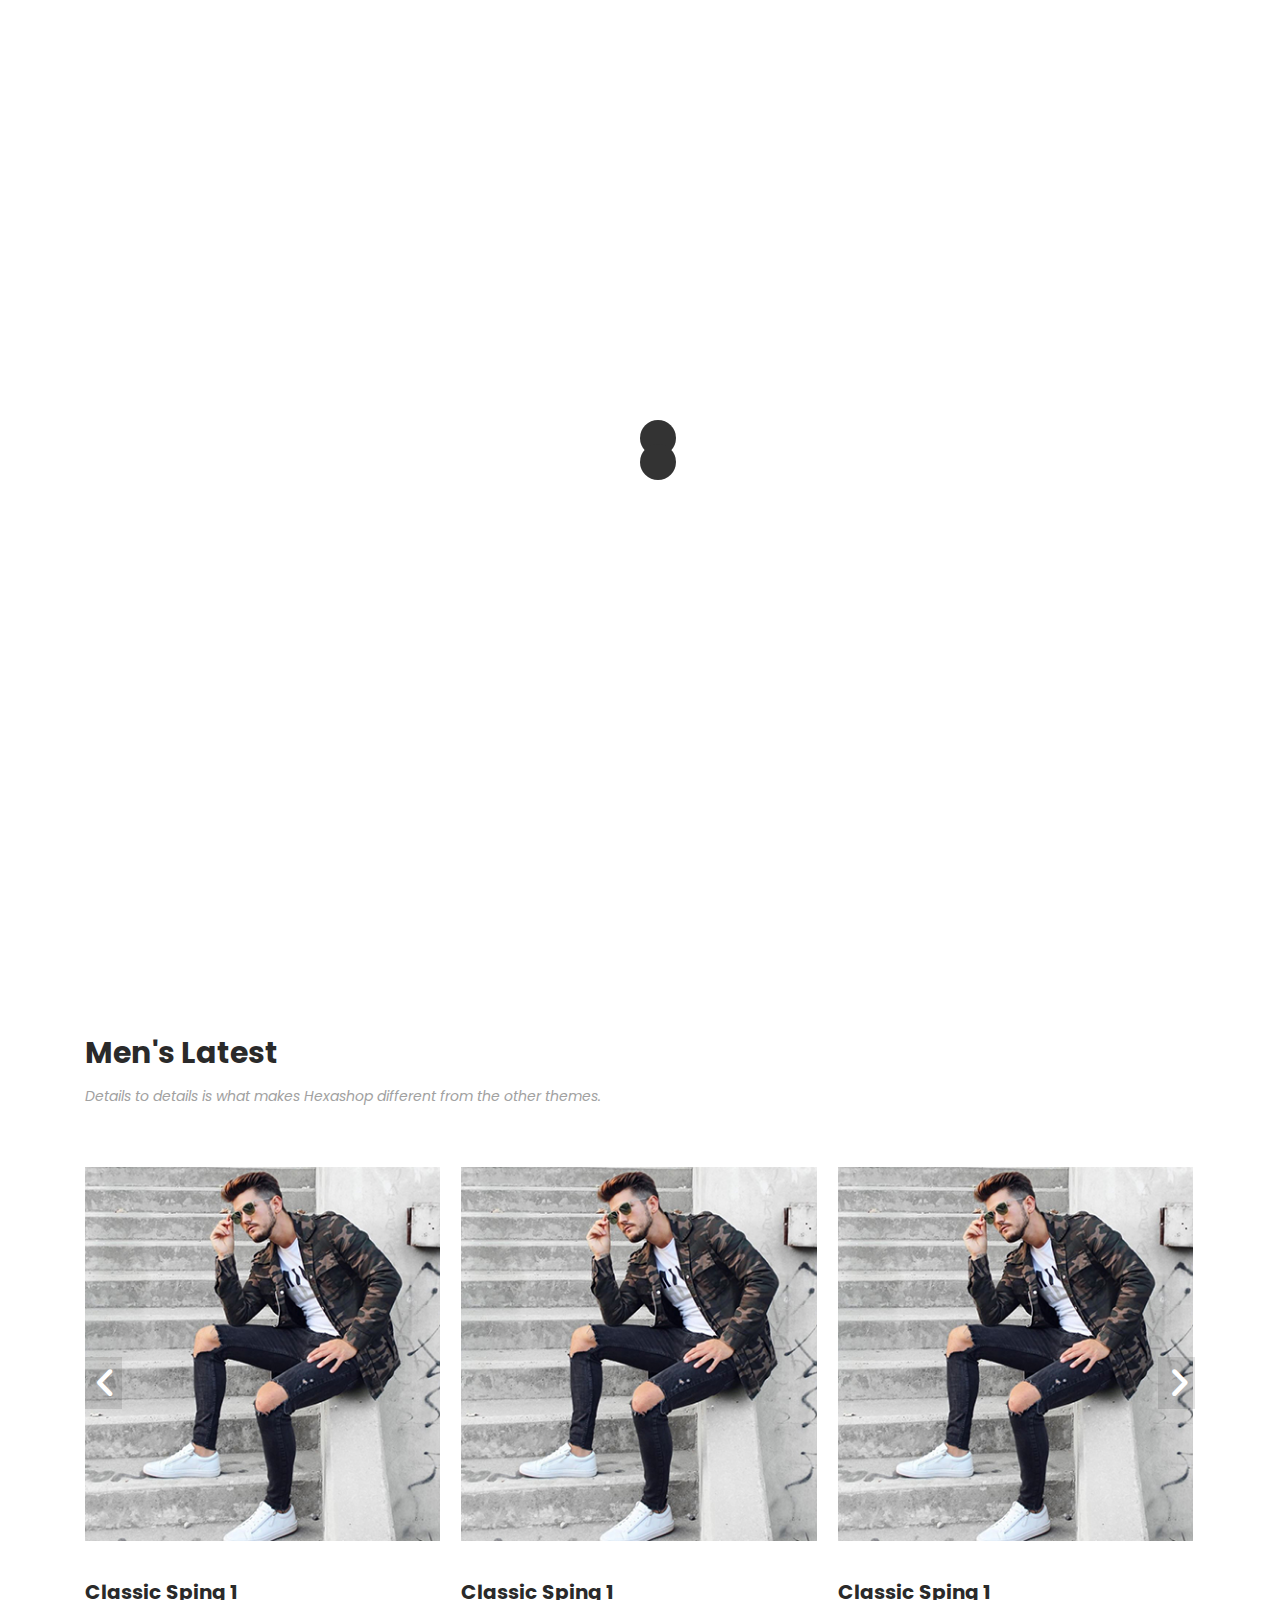
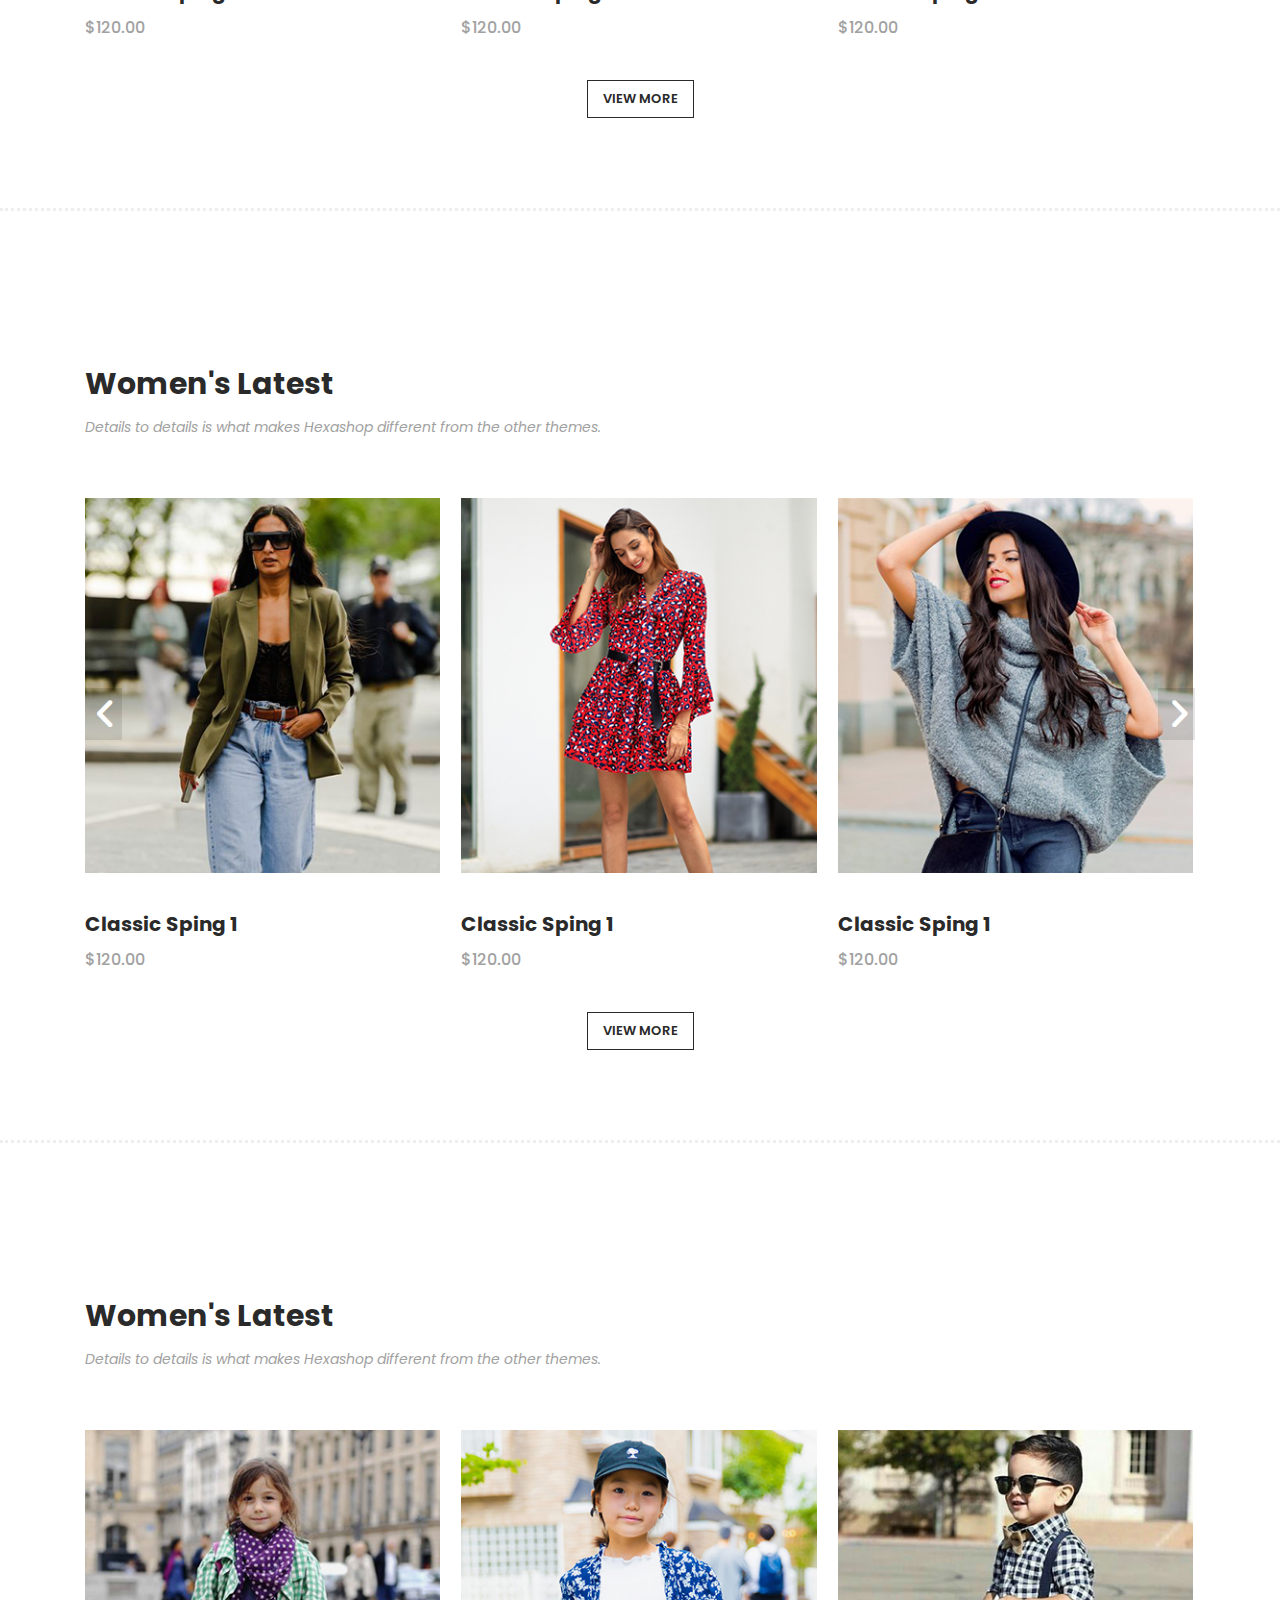
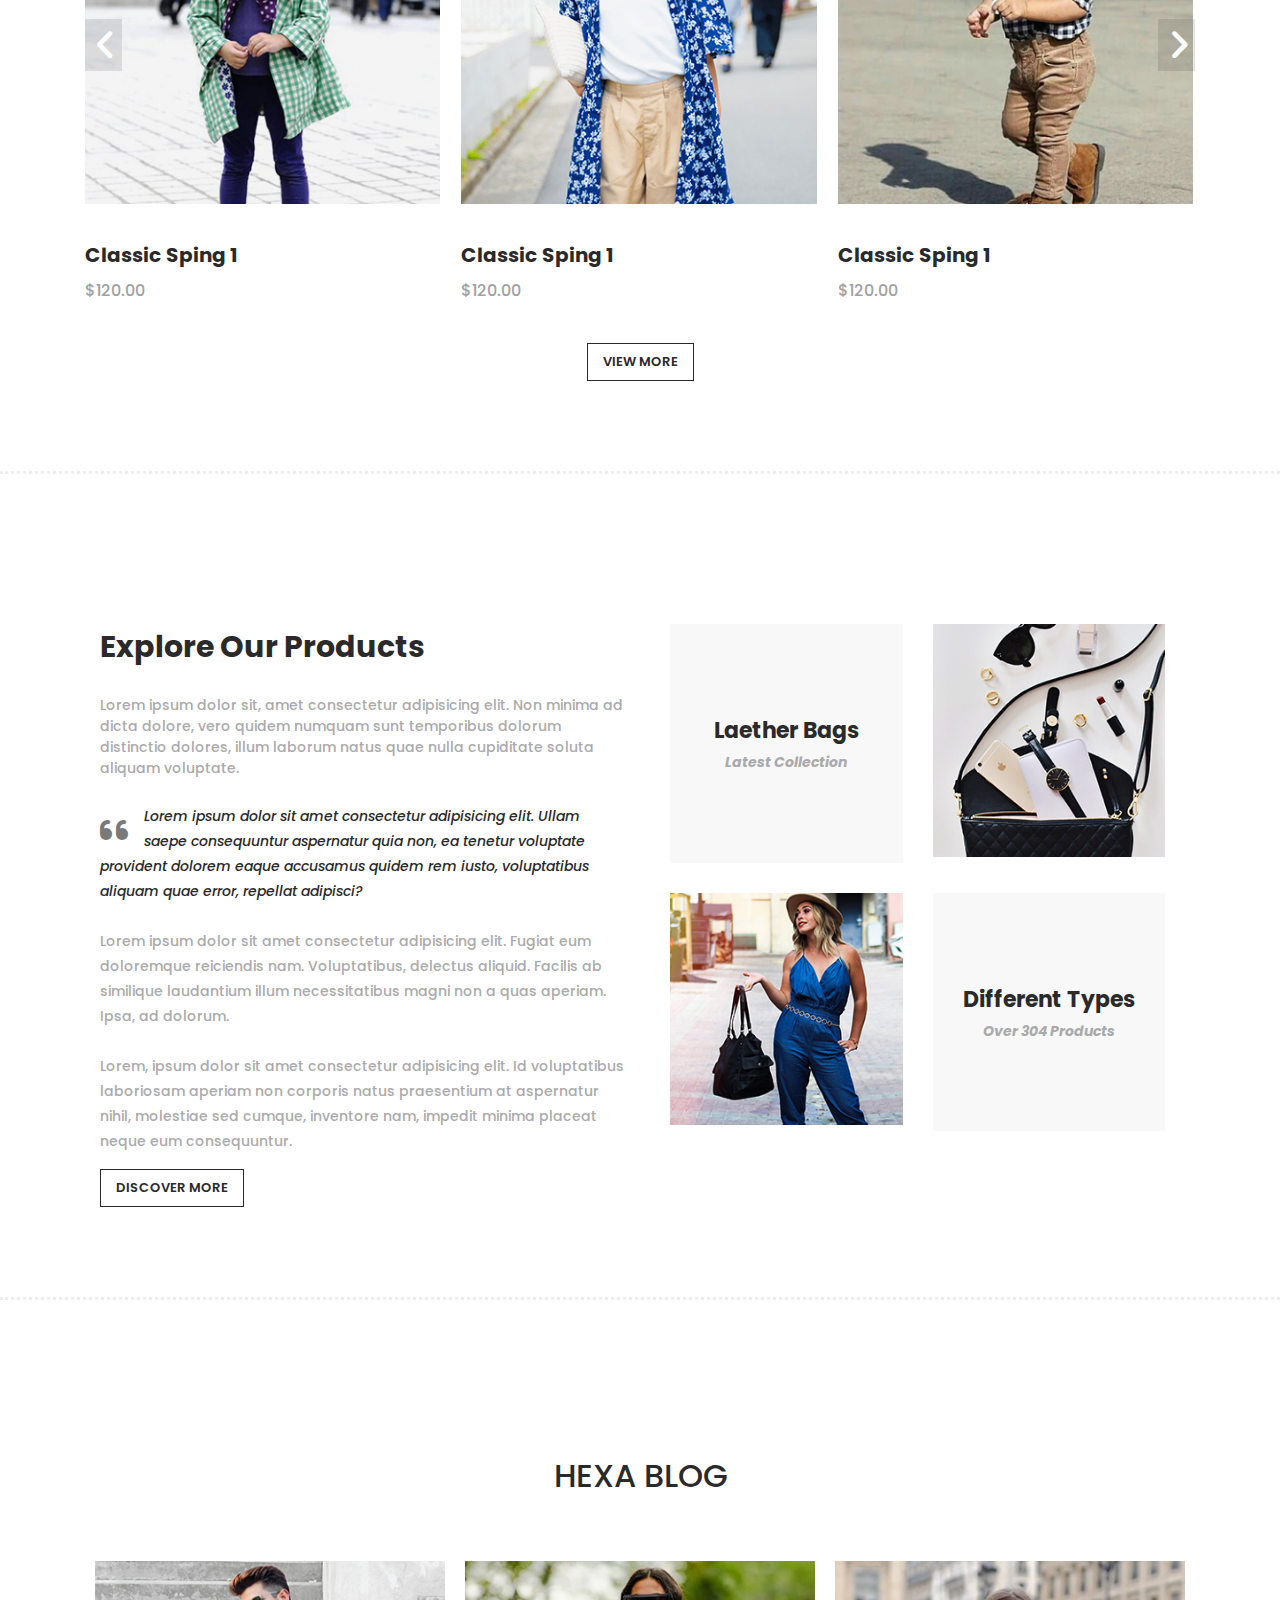
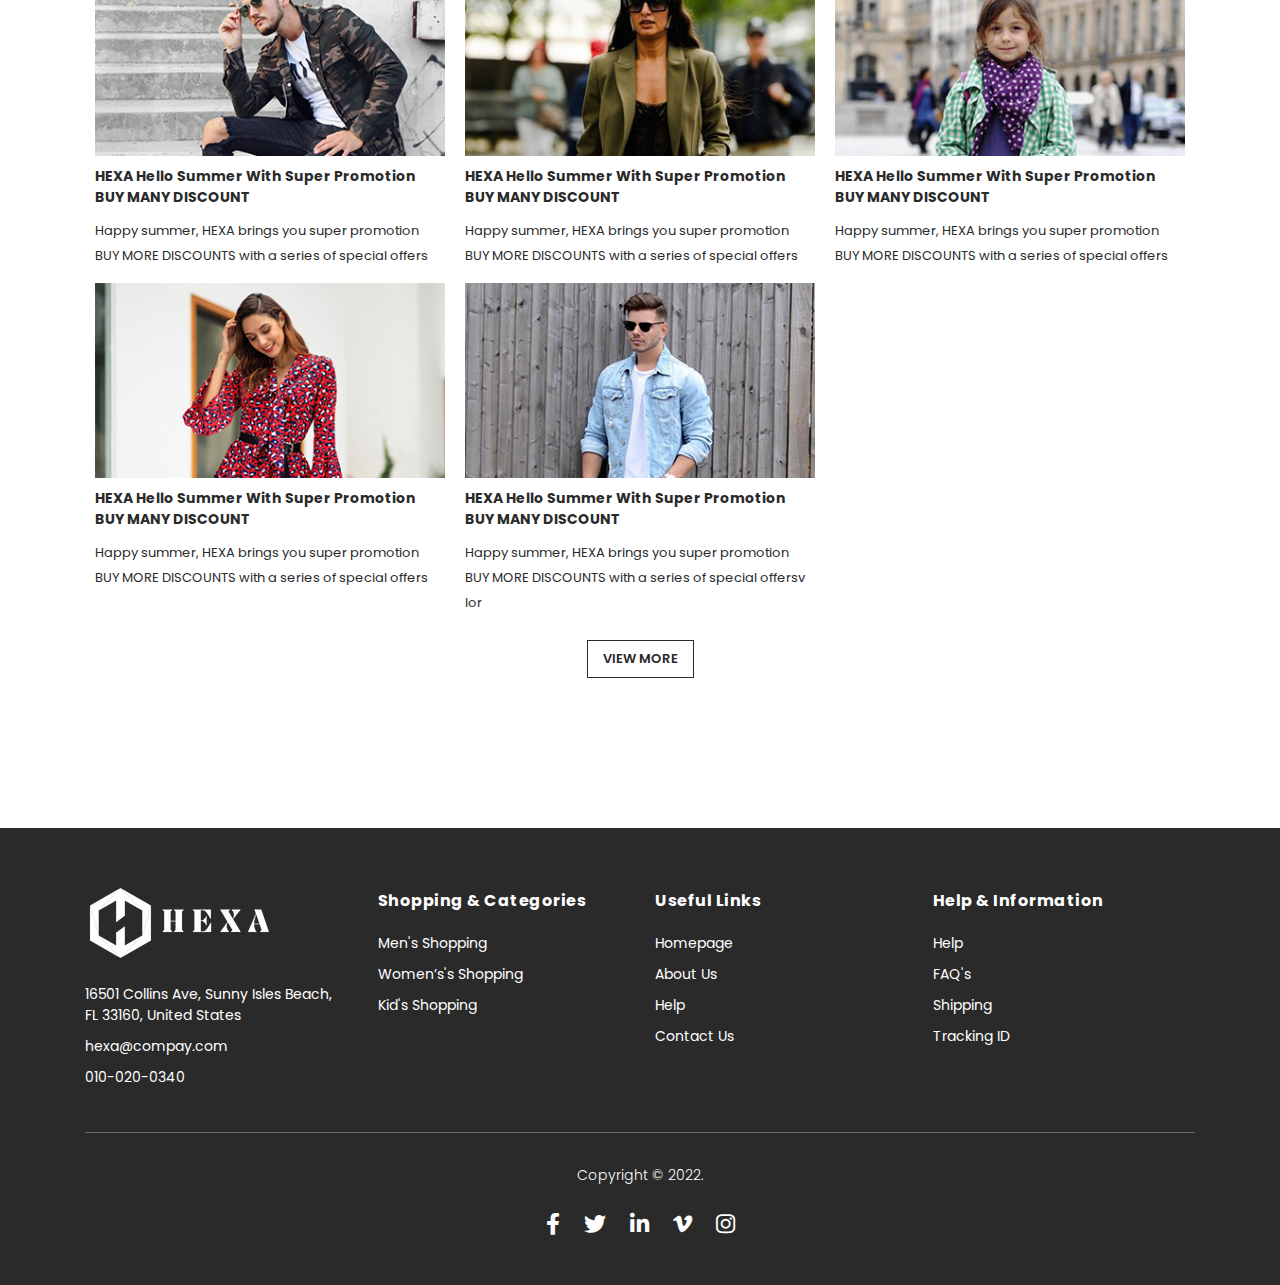
==== index.html @ fdbc0372 "HexaShop" ====
<!DOCTYPE html>
<html lang="en">

<head>
    <meta charset="UTF-8">
    <meta http-equiv="X-UA-Compatible" content="IE=edge">
    <meta name="viewport" content="width=device-width, initial-scale=1.0">
    <title>HexaShop</title>
    <link rel="stylesheet" href="assets/fontawesome-free-6.1.1-web/css/all.min.css">

    <link rel="stylesheet" href="assets/css/style.css">
    <link rel="stylesheet" href="assets/css/responsive.css">
    <link rel="stylesheet" href="assets/css/load.css">
</head>

<body>
    <!-- Header Area Start -->
    <nav class="navbar-area" id="home">

        <!-- Start Top Search -->
        <div class="top-search">
            <div class="container">
                <div class="input-group">
                    <span class="input-group-addon"><i class="fa fa-search"></i></span>
                    <input type="text" class="form-control" placeholder="Search">
                    <span class="input-group-addon"><i class="fa fa-times"></i></span>
                </div>
            </div>
        </div>
        <!-- End Top Search -->

        <!-- Start Atribute Navigation -->
        <div class="header-area">
            <div class="container">
                <div class="attr-nav">
                    <ul>
                        <li class="search"><a href="#"><i class="fa fa-fw fa-search"></i></a></li>
                        <li class="dropdown">
                            <a href="#">
                                <i class="fa fa-fw fa-cart-arrow-down"></i>
                                <span class="badge"></span>
                            </a>
                            <ul class="dropdown-menu cart-list">
                                <div id="buyItems">

                                </div>
                                <li class="total">
                                    <span id="sum-prices"></span>
                                    <a href="listcart.html" class="btn checkout hidden btn-cart">Cart</a>
                                </li>
                            </ul>
                        </li>

                        <!-- <li class="user"><a href="#"><i class="fa fa-fw fa-user"></i></a></li> -->
                    </ul>
                </div>
                <!-- End Atribute Navigation -->


                <!-- Start Header Navigation -->
                <div class="navbar-header">
                    <button type="button" class="navbar-togger">
                        <i class="fa fa-bars"></i>
                    </button>
                    <a href="index.html" class="navbar-brand">
                        <img src="assets/images/1.png" alt="" class="logo">
                    </a>
                </div>
                <!-- End Header Navigation -->

                <!-- Menu Navigation Start -->
                <div class="navbar-menu">
                    <ul class="navbar-nav">
                        <li><a href="#home" class="active">Home</a></li>
                        <li><a href="#men">Men's</a></li>
                        <li><a href="#women">Women's</a></li>
                        <li><a href="#kids">Kid's</a></li>
                        <li class="submenu">
                            <a href="#">Page</a>
                            <ul>
                                <li><a href="about.html">About Us</a></li>
                                <li><a href="products.html">Products</a></li>
                                <li><a href="single-product.html">Single Producs</a></li>
                                <li><a href="contact.html">Contact Us</a></li>
                            </ul>
                        </li>
                        <li><a href="#explore">Explore</a></li>
                        <li><a href="#blog">Blog</a></li>
                    </ul>
                </div>
                <!-- Menu Navigation End -->
            </div>
        </div>
        <!-- End Atribute Navigation -->
    </nav>
    <!-- ***** Header Area End ***** -->

    <!-- ***** Main Banner Area Start ***** -->
    <section class="main-banner" id="home">
        <!-- <div class="overlay"></div> -->
        <div class="carousel">
            <div class=" carousel-item active">
                <div class="image">
                    <img src="assets/images/banner-1.jpg" alt="">
                </div>
                <div class="container">
                    <div class="main_home">
                        <div class="home_text">
                            <h1 class="text">We Are Hexashop</h1>
                        </div>
                        <div class="home_btn">
                            <a href="#" class='btn'>Purchase Now!</a>
                        </div>
                    </div>
                </div>
            </div>
            <div class=" carousel-item ">
                <div class="image">
                    <img src="assets/images/banner-2.jpg" alt="">
                </div>
                <div class="container">
                    <div class="main_home">
                        <div class="home_text">
                            <h1 class="text">We Are Hexashop</h1>
                        </div>
                        <div class="home_btn">
                            <a href="3" class='btn'>Purchase Now!</a>
                        </div>
                    </div>
                </div>
            </div>
            <div class=" carousel-item">
                <div class="image">
                    <img src="assets/images/banner-3.jpg" alt="">
                </div>
                <div class="container">
                    <div class="main_home">
                        <div class="home_text">
                            <h1 class="text">We Are Hexashop</h1>
                        </div>
                        <div class="home_btn">
                            <a href="3" class='btn'>Purchase Now!</a>
                        </div>
                    </div>
                </div>
            </div>
            <div class=" carousel-item">
                <div class="image">
                    <img src="assets/images/banner-4.jpg" alt="">
                </div>
                <div class="container">
                    <div class="main_home">
                        <div class="home_text">
                            <h1 class="text">We Are Hexashop</h1>
                        </div>
                        <div class="home_btn">
                            <a href="#" class='btn'>Purchase Now!</a>
                        </div>
                    </div>
                </div>
            </div>
            <div class=" carousel-item">
                <div class="image">
                    <img src="assets/images/banner-5.jpg" alt="">
                </div>
                <div class="container">
                    <div class="main_home">
                        <div class="home_text">
                            <h1 class="text">We Are Hexashop</h1>
                        </div>
                        <div class="home_btn">
                            <a href="#" class='btn'>Purchase Now!</a>
                        </div>
                    </div>
                </div>
            </div>
        </div>
        <div class="controls">
            <span class="controls-pagination active"></span>
            <span class="controls-pagination"></span>
            <span class="controls-pagination"></span>
            <span class="controls-pagination"></span>
            <span class="controls-pagination"></span>
        </div>
    </section>
    <!-- ***** Main Banner Area End ***** -->

    <!-- ***** Men Area Starts ***** -->
    <section class="section" id="men">
        <div class="container">
            <div class="section-top">
                <div class="section-heading">
                    <h2>Men's Latest</h2>
                    <span>Details to details is what makes Hexashop different from the other themes.</span>
                </div>
            </div>
        </div>
        <div class="container">
            <div class="men-container">
                <div class="men-item-carousel carousel_js">
                    <div class="men-item ">
                        <div class="item">
                            <div class="item-content">
                                <div class="hover-content">
                                    <ul>
                                        <li><a href="single-product.html"><i class="fa fa-eye"></i></a></li>
                                        <li><button><i class="fa fa-star"></i></button></li>
                                        <li><button class="addTocart fa fa-shopping-cart" data-product-id="1"></button>
                                        </li>
                                    </ul>
                                </div>
                                <a href="single-product.html">
                                    <img src="assets/images/men-01.jpg" alt="">
                                </a>
                            </div>
                            <div class="down-content">
                                <a href="single-product.html">
                                    <h4 class="productName">Classic Sping 1 </h4>
                                </a>

                                <h6>$<span class="priceValue">120.00</span></h6>

                            </div>
                        </div>
                        <div class="item">
                            <div class="item-content">
                                <div class="hover-content">
                                    <ul>
                                        <li><a href="single-product.html"><i class="fa fa-eye"></i></a></li>
                                        <li><button><i class="fa fa-star"></i></button></li>
                                        <li><button class="addTocart fa fa-shopping-cart" data-product-id="1"></button>
                                        </li>
                                    </ul>
                                </div>
                                <a href="single-product.html"><img src="assets/images/men-01.jpg" alt=""></a>
                            </div>
                            <div class="down-content">
                                <a href="single-product.html">
                                    <h4 class="productName">Classic Sping 1</h4>
                                </a>

                                <h6>$<span class="priceValue">120.00</span></h6>

                            </div>
                        </div>
                        <div class="item">
                            <div class="item-content">
                                <div class="hover-content">
                                    <ul>
                                        <li><a href="single-product.html"><i class="fa fa-eye"></i></a></li>
                                        <li><button><i class="fa fa-star"></i></button></li>
                                        <li><button class="addTocart fa fa-shopping-cart" data-product-id="2"></button>
                                        </li>
                                    </ul>
                                </div>
                                <a href="single-product.html"><img src="assets/images/men-01.jpg" alt=""></a>
                            </div>
                            <div class="down-content">
                                <a href="single-product.html">
                                    <h4 class="productName">Classic Sping 1</h4>
                                </a>
                                <h6>$<span class="priceValue">120.00</span></h6>

                            </div>
                        </div>
                        <div class="item">
                            <div class="item-content">
                                <div class="hover-content">
                                    <ul>
                                        <li><a href="single-product.html"><i class="fa fa-eye"></i></a></li>
                                        <li><button><i class="fa fa-star"></i></button></li>
                                        <li><button class="addTocart fa fa-shopping-cart" data-product-id="3"></button>
                                        </li>
                                    </ul>
                                </div>
                                <a href="single-product.html"><img src="assets/images/men-01.jpg" alt=""></a>
                            </div>
                            <div class="down-content">
                                <a href="single-product.html">
                                    <h4 class="productName">Classic Sping 1</h4>
                                </a>
                                <h6>$<span class="priceValue">120.00</span></h6>

                            </div>
                        </div>
                        <div class="item">
                            <div class="item-content">
                                <div class="hover-content">
                                    <ul>
                                        <li><a href="single-product.html"><i class="fa fa-eye"></i></a></li>
                                        <li><button><i class="fa fa-star"></i></button></li>
                                        <li><button class="addTocart fa fa-shopping-cart" data-product-id="4"></button>
                                        </li>
                                    </ul>
                                </div>
                                <a href="single-product.html"><img src="assets/images/men-02.jpg" alt=""></a>
                            </div>
                            <div class="down-content">
                                <a href="single-product.html">
                                    <h4 class="productName">Classic Sping 1</h4>
                                </a>
                                <h6>$<span class="priceValue">120.00</span></h6>

                            </div>
                        </div>
                        <div class="item">
                            <div class="item-content">
                                <div class="hover-content">
                                    <ul>
                                        <li><a href="single-product.html"><i class="fa fa-eye"></i></a></li>
                                        <li><button><i class="fa fa-star"></i></button></li>
                                        <li><button class="addTocart fa fa-shopping-cart" data-product-id="5"></button>
                                        </li>
                                    </ul>
                                </div>
                                <a href="single-product.html"><img src="assets/images/men-03.jpg" alt=""></a>
                            </div>
                            <div class="down-content">
                                <a href="single-product.html">
                                    <h4 class="productName">Classic Sping 1</h4>
                                </a>
                                <h6>$<span class="priceValue">120.00</span></h6>

                            </div>
                        </div>
                        <div class="item">
                            <div class="item-content">
                                <div class="hover-content">
                                    <ul>
                                        <li><a href="single-product.html"><i class="fa fa-eye"></i></a></li>
                                        <li><button><i class="fa fa-star"></i></button></li>
                                        <li><button class="addTocart fa fa-shopping-cart" data-product-id="6"></button>
                                        </li>
                                    </ul>
                                </div>
                                <a href="single-product.html"><img src="assets/images/men-01.jpg" alt=""></a>
                            </div>
                            <div class="down-content">
                                <a href="single-product.html">
                                    <h4 class="productName">Classic Sping 1</h4>
                                </a>
                                <h6>$<span class="priceValue">120.00</span></h6>

                            </div>
                        </div>
                        <div class="item">
                            <div class="item-content">
                                <div class="hover-content">
                                    <ul>
                                        <li><a href="single-product.html"><i class="fa fa-eye"></i></a></li>
                                        <li><button><i class="fa fa-star"></i></button></li>
                                        <li><button class="addTocart fa fa-shopping-cart" data-product-id="7"></button>
                                        </li>
                                    </ul>
                                </div>
                                <a href="single-product.html"><img src="assets/images/men-02.jpg" alt=""></a>
                            </div>
                            <div class="down-content">
                                <a href="single-product.html">
                                    <h4 class="productName">Classic Sping 1</h4>
                                </a>
                                <h6>$<span class="priceValue">120.00</span></h6>

                            </div>
                        </div>
                        <div class="item">
                            <div class="item-content">
                                <div class="hover-content">
                                    <ul>
                                        <li><a href="single-product.html"><i class="fa fa-eye"></i></a></li>
                                        <li><button><i class="fa fa-star"></i></button></li>
                                        <li><button class="addTocart fa fa-shopping-cart" data-product-id="8"></button>
                                        </li>
                                    </ul>
                                </div>
                                <a href="single-product.html"><img src="assets/images/men-03.jpg" alt=""></a>
                            </div>
                            <div class="down-content">
                                <a href="single-product.html">
                                    <h4 class="productName">Classic Sping 1</h4>
                                </a>
                                <h6>$<span class="priceValue">120.00</span></h6>

                            </div>
                        </div>
                    </div>
                </div>
                <div class="nav-button">
                    <button type="button" class="prev"></button>
                    <button type="button" class="next"></button>
                </div>
            </div>
            <div class="more">
                <a href="products.html" class="btn btn-more">view more</a>
            </div>
        </div>

    </section>
    <!-- ***** Men Area Ends ***** -->

    <!-- ***** Women Area Starts ***** -->
    <section class="section" id="women">
        <div class="container">
            <div class="section-top">
                <div class="section-heading">
                    <h2>Women's Latest</h2>
                    <span>Details to details is what makes Hexashop different from the other themes.</span>
                </div>
            </div>
        </div>
        <div class="container">
            <div class="women-container">
                <div class="women-item-carousel carousel_js">
                    <div class="women-item ">
                        <div class="item">
                            <div class="item-content">
                                <div class="hover-content">
                                    <ul>
                                        <li><a href="single-product.html"><i class="fa fa-eye"></i></a></li>
                                        <li><button><i class="fa fa-star"></i></button></li>
                                        <li><button class="addTocart fa fa-shopping-cart" data-product-id="9"></button>
                                        </li>
                                    </ul>
                                </div>
                                <a href="single-product.html"><img src="assets/images/women-01.jpg" alt=""></a>
                            </div>
                            <div class="down-content">
                                <a href="single-product.html">
                                    <h4 class="productName">Classic Sping 1</h4>
                                </a>
                                <h6>$<span class="priceValue">120.00</span></h6>

                            </div>
                        </div>
                        <div class="item">
                            <div class="item-content">
                                <div class="hover-content">
                                    <ul>
                                        <li><a href="single-product.html"><i class="fa fa-eye"></i></a></li>
                                        <li><button><i class="fa fa-star"></i></button></li>
                                        <li><button class="addTocart fa fa-shopping-cart" data-product-id="10"></button>
                                        </li>
                                    </ul>
                                </div>
                                <a href="single-product.html"><img src="assets/images/women-02.jpg" alt=""></a>
                            </div>
                            <div class="down-content">
                                <a href="single-product.html">
                                    <h4 class="productName">Classic Sping 1</h4>
                                </a>
                                <h6>$<span class="priceValue">120.00</span></h6>

                            </div>
                        </div>
                        <div class="item">
                            <div class="item-content">
                                <div class="hover-content">
                                    <ul>
                                        <li><a href="single-product.html"><i class="fa fa-eye"></i></a></li>
                                        <li><button><i class="fa fa-star"></i></button></li>
                                        <li><button class="addTocart fa fa-shopping-cart" data-product-id="11"></button>
                                        </li>
                                    </ul>
                                </div>
                                <a href="single-product.html"><img src="assets/images/women-03.jpg" alt=""></a>
                            </div>
                            <div class="down-content">
                                <a href="single-product.html">
                                    <h4 class="productName">Classic Sping 1</h4>
                                </a>
                                <h6>$<span class="priceValue">120.00</span></h6>

                            </div>
                        </div>
                        <div class="item">
                            <div class="item-content">
                                <div class="hover-content">
                                    <ul>
                                        <li><a href="single-product.html"><i class="fa fa-eye"></i></a></li>
                                        <li><button><i class="fa fa-star"></i></button></li>
                                        <li><button class="addTocart fa fa-shopping-cart" data-product-id="12"></button>
                                        </li>
                                    </ul>
                                </div>
                                <a href="single-product.html"><img src="assets/images/women-01.jpg" alt=""></a>
                            </div>
                            <div class="down-content">
                                <a href="single-product.html">
                                    <h4 class="productName">Classic Sping 1</h4>
                                </a>
                                <h6>$<span class="priceValue">120.00</span></h6>

                            </div>
                        </div>
                        <div class="item">
                            <div class="item-content">
                                <div class="hover-content">
                                    <ul>
                                        <li><a href="single-product.html"><i class="fa fa-eye"></i></a></li>
                                        <li><button><i class="fa fa-star"></i></button></li>
                                        <li><button class="addTocart fa fa-shopping-cart" data-product-id="13"></button>
                                        </li>
                                    </ul>
                                </div>
                                <a href="single-product.html"><img src="assets/images/women-02.jpg" alt=""></a>
                            </div>
                            <div class="down-content">
                                <a href="single-product.html">
                                    <h4 class="productName">Classic Sping 1</h4>
                                </a>
                                <h6>$<span class="priceValue">120.00</span></h6>

                            </div>
                        </div>
                        <div class="item">
                            <div class="item-content">
                                <div class="hover-content">
                                    <ul>
                                        <li><a href="single-product.html"><i class="fa fa-eye"></i></a></li>
                                        <li><button><i class="fa fa-star"></i></button></li>
                                        <li><button class="addTocart fa fa-shopping-cart" data-product-id="14"></button>
                                        </li>
                                    </ul>
                                </div>
                                <a href="single-product.html"><img src="assets/images/women-03.jpg" alt=""></a>
                            </div>
                            <div class="down-content">
                                <a href="single-product.html">
                                    <h4 class="productName">Classic Sping 1</h4>
                                </a>
                                <h6>$<span class="priceValue">120.00</span></h6>

                            </div>
                        </div>
                    </div>
                </div>
                <div class="nav-button">
                    <button type="button" class="prev"></button>
                    <button type="button" class="next"></button>
                </div>
            </div>
            <div class="more">
                <a href="products.html" class="btn btn-more">view more</a>
            </div>
        </div>
    </section>
    <!-- ***** Women Area Ends ***** -->

    <!-- ***** Kids Area Starts ***** -->
    <section class="section" id="kids">
        <div class="container">
            <div class="section-top">
                <div class="section-heading">
                    <h2>Women's Latest</h2>
                    <span>Details to details is what makes Hexashop different from the other themes.</span>
                </div>
            </div>
        </div>
        <div class="container">
            <div class="kids-container">
                <div class="kids-item-carousel carousel_js">
                    <div class="kids-item">
                        <div class="item">
                            <div class="item-content">
                                <div class="hover-content">
                                    <ul>
                                        <li><a href="single-product.html"><i class="fa fa-eye"></i></a></li>
                                        <li><button><i class="fa fa-star"></i></button></li>
                                        <li><button class="addTocart fa fa-shopping-cart" data-product-id="15"></button>
                                        </li>
                                    </ul>
                                </div>

                                <a href="single-product.html"><img src="assets/images/kid-01.jpg" alt=""></a>
                            </div>
                            <div class="down-content">
                                <a href="single-product.html">
                                    <h4 class="productName">Classic Sping 1</h4>
                                </a>
                                <h6>$<span class="priceValue">120.00</span></h6>

                            </div>
                        </div>
                        <div class="item">
                            <div class="item-content">
                                <div class="hover-content">
                                    <ul>
                                        <li><a href="single-product.html"><i class="fa fa-eye"></i></a></li>
                                        <li><button><i class="fa fa-star"></i></button></li>
                                        <li><button class="addTocart fa fa-shopping-cart" data-product-id="16"></button>
                                        </li>
                                    </ul>
                                </div>
                                <a href="single-product.html"><img src="assets/images/kid-02.jpg" alt=""></a>
                            </div>
                            <div class="down-content">
                                <a href="single-product.html">
                                    <h4 class="productName">Classic Sping 1</h4>
                                </a>
                                <h6>$<span class="priceValue">120.00</span></h6>

                            </div>
                        </div>
                        <div class="item">
                            <div class="item-content">
                                <div class="hover-content">
                                    <ul>
                                        <li><a href="single-product.html"><i class="fa fa-eye"></i></a></li>
                                        <li><button><i class="fa fa-star"></i></button></li>
                                        <li><button class="addTocart fa fa-shopping-cart" data-product-id="17"></button>
                                        </li>
                                    </ul>
                                </div>
                                <a href="single-product.html"><img src="assets/images/kid-03.jpg" alt=""></a>
                            </div>
                            <div class="down-content">
                                <a href="single-product.html">
                                    <h4 class="productName">Classic Sping 1</h4>
                                </a>
                                <h6>$<span class="priceValue">120.00</span></h6>

                            </div>
                        </div>
                        <div class="item">
                            <div class="item-content">
                                <div class="hover-content">
                                    <ul>
                                        <li><a href="single-product.html"><i class="fa fa-eye"></i></a></li>
                                        <li><button><i class="fa fa-star"></i></button></li>
                                        <li><button class="addTocart fa fa-shopping-cart" data-product-id="18"></button>
                                        </li>
                                    </ul>
                                </div>
                                <a href="single-product.html"><img src="assets/images/kid-01.jpg" alt=""></a>
                            </div>
                            <div class="down-content">
                                <a href="single-product.html">
                                    <h4 class="productName">Classic Sping 1</h4>
                                </a>
                                <h6>$<span class="priceValue">120.00</span></h6>

                            </div>
                        </div>
                        <div class="item">
                            <div class="item-content">
                                <div class="hover-content">
                                    <ul>
                                        <li><a href="single-product.html"><i class="fa fa-eye"></i></a></li>
                                        <li><button><i class="fa fa-star"></i></button></li>
                                        <li><button class="addTocart fa fa-shopping-cart" data-product-id="19"></button>
                                        </li>
                                    </ul>
                                </div>
                                <a href="single-product.html"><img src="assets/images/kid-02.jpg" alt=""></a>
                            </div>
                            <div class="down-content">
                                <a href="single-product.html">
                                    <h4 class="productName">Classic Sping 1</h4>
                                </a>
                                <h6>$<span class="priceValue">120.00</span></h6>

                            </div>
                        </div>
                        <div class="item">
                            <div class="item-content">
                                <div class="hover-content">
                                    <ul>
                                        <li><a href="single-product.html"><i class="fa fa-eye"></i></a></li>
                                        <li><button><i class="fa fa-star"></i></button></li>
                                        <li><button class="addTocart fa fa-shopping-cart" data-product-id="20"></button>
                                        </li>
                                    </ul>
                                </div>
                                <a href="single-product.html"><img src="assets/images/kid-03.jpg" alt=""></a>
                            </div>
                            <div class="down-content">
                                <a href="single-product.html">
                                    <h4 class="productName">Classic Sping 1</h4>
                                </a>
                                <h6>$<span class="priceValue">120.00</span></h6>

                            </div>
                        </div>
                    </div>
                </div>
                <div class="nav-button">
                    <button type="button" class="prev"></button>
                    <button type="button" class="next"></button>
                </div>
            </div>
            <div class="more">
                <a href="products.html" class="btn btn-more">view more</a>
            </div>
        </div>

    </section>
    <!-- ***** Kids Area Ends ***** -->

    <!-- ***** Explore Area Starts ***** -->
    <section class="section" id="explore">
        <div class="container">
            <div class="social-row">
                <div class="left-content">
                    <h2>Explore Our Products</h2>
                    <span>Lorem ipsum dolor sit, amet consectetur adipisicing elit.
                        Non minima ad dicta dolore, vero quidem numquam sunt temporibus dolorum distinctio dolores,
                        illum laborum natus quae nulla cupiditate soluta aliquam voluptate.</span>
                    <div class="quote">
                        <i class="fa fa-quote-left"></i>
                        <p>Lorem ipsum dolor sit amet consectetur adipisicing elit.
                            Ullam saepe consequuntur aspernatur quia non, ea tenetur voluptate provident dolorem eaque
                            accusamus quidem rem iusto,
                            voluptatibus aliquam quae error, repellat adipisci?</p>
                    </div>
                    <p>Lorem ipsum dolor sit amet consectetur adipisicing elit.
                        Fugiat eum doloremque reiciendis nam. Voluptatibus, delectus aliquid.
                        Facilis ab similique laudantium illum necessitatibus magni non a quas aperiam. Ipsa, ad dolorum.
                    </p>
                    <p>Lorem, ipsum dolor sit amet consectetur adipisicing elit.
                        Id voluptatibus laboriosam aperiam non corporis natus praesentium at aspernatur nihil, molestiae
                        sed cumque, inventore nam,
                        impedit minima placeat neque eum consequuntur.</p>
                    <div class="main-border-button">
                        <a href="products.html" class="btn">Discover More</a>
                    </div>
                </div>
                <div class="right-content">
                    <div class="right-content__row">
                        <div class="leather">
                            <div class="leather-text">
                                <h4>Laether Bags</h4>
                                <span>Latest Collection</span>
                            </div>
                        </div>
                        <div class="first-image">
                            <img src="assets/images/explore-image-01.jpg" alt="">
                        </div>
                        <div class="second-image">
                            <img src="assets/images/explore-image-02.jpg" alt="">
                        </div>
                        <div class="types">
                            <div class="types-text">
                                <h4>Different Types</h4>
                                <span>Over 304 Products</span>
                            </div>
                        </div>
                    </div>
                </div>
            </div>
        </div>
    </section>
    <!-- ***** Explore Area Ends ***** -->


    <!-- ***** blog Sectioin Start***** -->
    <section class="section section-blog" id="blog">
        <h2><a href="#">Hexa blog</a></h2>
        <div class="container">
            <div class="main-blog">
                <div class="blog-item">
                    <div class="blog-port">
                        <div class="blog-port-image">
                            <a href=""><a href="single-product.html"><img src="assets/images/men-01.jpg" alt=""></a></a>
                        </div>
                        <div class="blog-port-content">
                            <h4>
                                <a href="#">HEXA hello summer with Super promotion BUY MANY DISCOUNT</a>
                            </h4>
                            <P>Happy summer, HEXA brings you super promotion BUY MORE DISCOUNTS with a series of special
                                offers</P>
                        </div>
                    </div>
                </div>
                <div class="blog-item">
                    <div class="blog-port">
                        <div class="blog-port-image">
                            <a href="">
                                <img src="assets/images/women-01.jpg" alt="">
                            </a>
                        </div>
                        <div class="blog-port-content">
                            <h4>
                                <a href="#">HEXA hello summer with Super promotion BUY MANY DISCOUNT</a>
                            </h4>
                            <P>Happy summer, HEXA brings you super promotion BUY MORE DISCOUNTS with a series of special
                                offers</P>
                        </div>
                    </div>
                </div>
                <div class="blog-item">
                    <div class="blog-port">
                        <div class="blog-port-image">
                            <a href="">
                                <img src="assets/images/kid-01.jpg" alt="">
                            </a>
                        </div>
                        <div class="blog-port-content">
                            <h4>
                                <a href="#">HEXA hello summer with Super promotion BUY MANY DISCOUNT</a>
                            </h4>
                            <P>Happy summer, HEXA brings you super promotion BUY MORE DISCOUNTS with a series of special
                                offers </P>
                        </div>
                    </div>
                </div>
                <div class="blog-item">
                    <div class="blog-port">
                        <div class="blog-port-image">
                            <a href="">
                                <img src="assets/images/women-02.jpg" alt="">
                            </a>
                        </div>
                        <div class="blog-port-content">
                            <h4>
                                <a href="#">HEXA hello summer with Super promotion BUY MANY DISCOUNT</a>
                            </h4>
                            <P>Happy summer, HEXA brings you super promotion BUY MORE DISCOUNTS with a series of special
                                offers </P>
                        </div>
                    </div>
                </div>
                <div class="blog-item">
                    <div class="blog-port">
                        <div class="blog-port-image">
                            <a href="">
                                <img src="assets/images/men-02.jpg" alt="">
                            </a>
                        </div>
                        <div class="blog-port-content">
                            <h4>
                                <a href="#">HEXA hello summer with Super promotion BUY MANY DISCOUNT</a>
                            </h4>
                            <P>Happy summer, HEXA brings you super promotion BUY MORE DISCOUNTS with a series of special
                                offersv lor</P>
                        </div>
                    </div>
                </div>
            </div>
        </div>
        <div class="btn-blog">
            <a href="#" class="btn">view more</a>
        </div>
    </section>
    <!-- ***** End off blog sectioin***** -->






    <!-- ***** Footer Start ***** -->
    <footer>
        <div class="container">
            <div class="main-footer">
                <div class="footer-row">
                    <div class="footer-col">
                        <div class="first-item">
                            <div class="logo">
                                <img src="assets/images/2.png" alt="hexashop">
                            </div>
                            <ul>
                                <li>
                                    <a href="#">16501 Collins Ave, Sunny Isles Beach, FL 33160, United States</a>
                                </li>
                                <li>
                                    <a href="#">hexa@compay.com</a>
                                </li>
                                <li>
                                    <a href="#">010-020-0340</a>
                                </li>
                            </ul>
                        </div>
                    </div>
                    <div class="footer-col">
                        <h4>Shopping &amp; Categories</h4>
                        <ul>
                            <li><a href="#">Men's Shopping</a></li>
                            <li><a href="#">Women’s's Shopping</a></li>
                            <li><a href="#">Kid's Shopping</a></li>
                        </ul>
                    </div>
                    <div class="footer-col">
                        <h4>Useful Links</h4>
                        <ul>
                            <li><a href="#">Homepage</a></li>
                            <li><a href="#">About Us</a></li>
                            <li><a href="#">Help</a></li>
                            <li><a href="#">Contact Us</a></li>
                        </ul>
                    </div>
                    <div class="footer-col">
                        <h4>Help &amp; Information</h4>
                        <ul>
                            <li><a href="#">Help</a></li>
                            <li><a href="#">FAQ's</a></li>
                            <li><a href="#">Shipping</a></li>
                            <li><a href="#">Tracking ID</a></li>
                        </ul>
                    </div>
                    <div class="under-footer">
                        <p>Copyright © 2022.
                        </p>
                        <ul>
                            <li><a href="#"><i class="fa-brands fa-facebook-f"></i></a></li>
                            <li><a href="#"><i class="fa-brands fa-twitter"></i></a></li>
                            <li><a href="#"><i class="fa-brands fa-linkedin-in"></i></a></li>
                            <li><a href="#"><i class="fa-brands fa-vimeo-v"></i></a></li>
                            <li><a href="#"><i class="fa-brands fa-instagram"></i></a></li>
                        </ul>
                    </div>
                </div>
            </div>
        </div>
    </footer>


    <div class="loader-container">
        <div class="spinner">
            <div class="dot1"></div>
            <div class="dot2"></div>
        </div>
    </div>

    <script src="assets/js/main.js"></script>
    <script src="assets/js/carousel.js"></script>
    <script src="assets/js/shoppingCart.js"></script>
</body>

</html>
---- assets/css/style.css ----
/* 
---------------------------------------------
font & reset css
--------------------------------------------- 
*/
@import url("https://fonts.googleapis.com/css?family=Poppins:100,200,300,400,500,600,700,800,900");

html,
body {
    font-family: 'Poppins', sans-serif;
    background-color: #fff;
    font-size: 14px;
    color: #797979;
    width: 100%;
    padding: 0;
    margin: 0;
    font-weight: 400;
    scroll-behavior: smooth;
}

.container {
    width: 1140px;
    padding: 0 15px;
    margin: 0 auto;
}

a,
a:hover,
a:active,
a:focus {
    text-decoration: none;
    outline: none;
}

a,
button,
a span {
    -webkit-transition: 0.2s ease-in-out;
    transition: 0.2 ease-in-out;
}

a {
    color: #2a2a2a;
    -webkit-transition: 0.3s ease-in-out;
    transition: 0.3s ease-in-out;
}

li {
    list-style: none;
}

.btn:focus,
.btn:active {
    outline: none;
    background-color: transparent;
}

*,
*:before,
*:after {
    box-sizing: border-box;
}

p {
    font-size: 14px;
    line-height: 25px;
    color: #2a2a2a;
    ;
    margin: 0 0 15px;
}

img {
    max-width: 100%;
}

h1,
h2,
h3,
h4,
h5,
h6 {
    margin: 0;
    color: #2a2a2a;
    margin-bottom: 10px;
}

.d-block {
    display: block !important;
}

.hidden {
    display: none !important;
}

/*all overlay*/
.overlay {
    background-color: rgba(51, 51, 51, 0.30);
    position: absolute;
    left: 0;
    top: 0;
    width: 100%;
    height: 100%;
}

/* 
Button
 */

.btn {
    -webkit-transition: all 0.6s;
    transition: all 0.6s;
    text-transform: uppercase;
    font-size: 13px;
    font-weight: 600;
    border-radius: 0;
    border: 1px solid;
    /* margin: 0 5px; */
    padding: 8px 15px;
    display: inline-block;
}

.btn:hover {
    background-color: #2a2a2a !important;
    color: #fff !important;
}

/*heading title all area*/
.head_title {
    padding-bottom: 7.143rem;
    overflow: hidden;
}

.head_title h2 {
    font-weight: 600;
    font-size: 2.286rem;
    color: #2a2a2a;
}

.head_title p {
    font-weight: 400;
    font-size: 1rem;
    color: #4a4a4a;
}

/* NAV MENU STYLE */
.navbar-area {
    position: absolute;
    display: block;
    width: 100%;
    min-height: 80px;
    height: auto;
    z-index: 999;
    background-color: #fff;
    top: 0;
    left: 0;
    right: 0;
}

.navbar-area.background-header {
    position: fixed;
    box-shadow: 2px 2px 5px rgba(0, 0, 0, .5);
}

.navbar-area .top-search {
    margin-top: -75px;
    background-color: #333;
    padding: 15px 0;
    transition: .3s ease;
}

.navbar-area .top-search.d-block {
    margin-top: 0;
}

.navbar-area .top-search .container {
    position: relative;
}

.navbar-area .top-search .container .input-group {
    position: relative;
    width: 100%;
    display: flex;
    border-collapse: separate;
}

.navbar-area .top-search .container .input-group .input-group-addon {
    background-color: transparent;
    border: none;
    color: #fff;
    padding: 10px;
}

.navbar-area .top-search .container .input-group .form-control {
    width: 100%;
    background-color: transparent;
    border: none;
    box-shadow: 0px 0px 0px;
    color: #fff;
    height: 40px;
    padding: 0 15px;
    position: relative;
    z-index: 2;
    float: left;
    margin-bottom: 0;
    outline: none;
}

.cart-list li h6 a {
    color: #000;
}

.btn-cart {
    background-color: #ff6863;
    padding: 2px 10px;
    color: #fff;
    border: 0px solid;
    display: inline-block;
}

.btn-cart:hover {
    border: 0px solid;
    background-color: #ff6863 !important;
}

.attr-nav {
    float: right;
    display: inline-block;
    margin-left: 13px;
    margin-right: -15px;
    display: flex;
    align-items: center;
    height: 80px;
}

.attr-nav>ul {
    padding: 0;
    margin: 0 0 -7px 0;
    list-style: none;
    display: inline-block;
}


.attr-nav>ul>li {
    float: left;
    display: block;
}

.attr-nav>ul>li>a {
    display: block;
    padding: 28px 15px;
    position: relative;
}

.attr-nav>ul>li.dropdown {
    position: relative;
}

.badge {
    display: inline-block;
    min-width: 10px;
    font-weight: bold;
    list-style: 1;
    color: #fff;
    text-align: center;
    /* white-space: nowrap;
    vertical-align: middle; */
    background-color: #777;
    border-radius: 10px;
}

.attr-nav>ul>li>a span.badge {
    position: absolute;
    top: 50%;
    right: 5px;
    margin-top: -15px;
    font-size: 10px;
    padding: 0;
    width: 15px;
    height: 15px;
    padding-top: 2px;
}

.dropdown-menu {
    top: 100%;
    z-index: 999;
    float: left;
    min-width: 160px;
    margin: 2px 0 0;
    font-size: 14px;
    text-align: left;
    display: none;
}

#buyItems {
    max-height: 400px;
    overflow: auto;
}

#buyItems::-webkit-scrollbar {
    width: 2px;
}

#buyItems::-webkit-scrollbar-thumb {
    background-color: #797979;
}

#buyItems .button-remove {
    float: right;
    width: 25px;
    height: 25px;
    text-align: center;
    line-height: 25px;
}

.attr-nav>ul>li>ul.dropdown-menu {
    position: absolute;
    width: 350px;
    background: #fff;
    border: solid 1px #e0e0e0;
    border-top: solid 5px;
    box-shadow: 0px 0px 0px;
    border-radius: 0px;
    margin-top: 0;
    margin-left: 55px;
    left: -350px;
    padding: 0;
}

ul.cart-list>#buyItems>li {
    position: relative;
    border-bottom: solid 1px #efefef;
    padding: 15px 15px 23px 15px !important;
    width: 100%;
    height: 140px;
}

ul.cart-list>#buyItems>li>a.photo {
    padding: 0 !important;
    margin-right: 15px;
    float: left;
    display: block;
    width: 100px;
    height: 100px;
    left: 15px;
    top: 15px;
}

ul.cart-list>#buyItems>li img {
    width: 100%;
    height: 100%;
    border: 1px solid #efefef;
}

ul.cart-list>#buyItems>li>h6 {
    margin: 0;
    font-size: 1rem;
    font-weight: 500;
    line-height: 1.1;
}

ul.cart-list>#buyItems>li>p {
    margin-bottom: 0;
    margin-top: 10px;
    line-height: 1.5rem;
}

ul.cart-list>#buyItems>li>p span.price {
    color: #ff6863;
    font-weight: bold;
}

ul.cart-list>#buyItems .quantity-area {
    padding-bottom: 50px;
}

ul.cart-list>#buyItems .quantity-area li {
    margin: 0;
    float: left;
    padding-top: 10px;
}

ul.cart-list>#buyItems .quantity-area li input {
    background-color: transparent;
    padding: 0 !important;
    height: 33px;
    line-height: 32px;
    width: 15px;
    border: none;
    font-size: 15px;
    font-weight: bold;
}

ul.cart-list>#buyItems .quantity-area li button:hover {
    color: #fff;
    background-color: #2a2a2a;
}

ul.cart-list>#buyItems .quantity-area .badge {
    background-color: transparent;
    color: #2a2a2a;
    border-radius: 0;
    width: 35px;
    height: 33px;
    line-height: 33px;
    border: none;
    outline: none;
}

ul.cart-list>li.total {
    background-color: #f5f5f5;
    padding: 15px 0 !important;
}

ul.cart-list>li.total>span {
    float: right;
    padding-top: 8px;
    color: #ff6863;
    font-weight: bold;
    font-size: 20px;
}

ul.cart-list>li.total>a {
    padding: 10px 15px;
}

.navbar-header {
    width: 200px;
    float: left;
    /* margin: 3px; */
    display: flex;
    align-items: center;
}

.navbar-header .logo {
    margin-top: 10px;
}

.navbar-header .navbar-togger {
    background-color: #fff;
    border: none;
    padding: 0;
    font-size: 18px;
    position: relative;
    top: 5px;
    display: none;
}

.navbar-menu .navbar-nav {
    float: right !important;
    display: flex;
    justify-content: space-between;
    margin: 0;
}

.navbar-menu .navbar-nav>li {
    float: left;
    font-size: 15px;
    padding: 0px 15px;
    font-weight: bold;
}

.navbar-menu .navbar-nav>li>a {
    display: block;
    padding: 27px 0;
}

.navbar-menu .navbar-nav>li>a:hover {
    color: #aaa;
}
.navbar-menu .navbar-nav>li>a.active{
    color: #aaa;
}

.navbar-menu .navbar-nav li.submenu {
    position: relative;
    padding-right: 30px;
}

.navbar-menu .navbar-nav li.submenu::after {
    font-family: FontAwesome;
    content: '\f107';
    font-size: 12px;
    position: absolute;
    right: 18px;
    top: 35px;
    color: #2a2a2a;
}

.navbar-menu .navbar-nav li.submenu ul {
    position: absolute;
    width: 200px;
    overflow: hidden;
    top: 80px;
    transform-origin: 0 0 0;
    -webkit-transform: rotate3d(1, 0, 0, -90deg);
    transform: rotate3d(1, 0, 0, -90deg);
    -webkit-transform-origin: 0 0 0;
    -webkit-transition: all .5s ease;
    -moz-transition: all .5s ease;
    -o-transition: all .5s ease;
    transition: all .5s ease;

    padding-left: 0;
    padding-right: 0;
    margin-left: 0;
    background-color: #f7f7f7;
    visibility: hidden;
    z-index: -1;
    opacity: 0;
}

.navbar-menu .navbar-nav li.submenu ul li {}

.navbar-menu .navbar-nav li.submenu ul li a {
    display: flex;
    align-items: center;
    padding-left: 20px;
    font-weight: 400;
    height: 40px;
    border-bottom: 1px solid #eee;
    font-size: 14px;

}

.navbar-menu .navbar-nav li.submenu:hover ul {
    visibility: visible;
    z-index: 1;
    opacity: 1;
    /* transform: translateY(20%); */
    transform: rotate3d(0, 0, 0, 0deg);
    /* transition: all 0.5s ease-in-out; */
}

.navbar-menu .navbar-nav li.submenu ul li a:hover {
    background-color: #fff;
    color: #aaa;
    padding-left: 25px;
}


/* HOME START */
.main-banner {
    position: relative;
    width: 100%;
    max-height: 800px;
    height: 67vw;
    overflow: hidden;
    margin-top: 80px;
}

.carousel {
    position: absolute;
    width: 100%;
    height: 100%;
    /* display: flex; */
}

.carousel .carousel-item {
    position: absolute;
    width: 100%;
    height: 100%;
    opacity: 0;
    visibility: hidden;
}

.carousel .carousel-item.active {
    opacity: 1;
    visibility: visible;
}

.carousel-item .image img {
    width: 100%;
    height: 100%;
    background-size: cover;
    object-fit: cover;
    background-position: center center;
    overflow: hidden;
    filter: brightness(70%);
}

.carousel .carousel-item .main_home {
    position: absolute;
    top: 50%;
    transform: translateY(-50%);
}

.main_home h1 {
    font-size: 5vw;
    font-weight: 700;
    line-height: 8vw;
    color: #fff;
}

.main_home .home_btn .btn {
    color: #fff;
}

.main_home .home_btn .btn:hover {
    color: #2a2a2a !important;
    background-color: #fff !important;
    border: 1px solid #fff !important;
}

.controls {
    position: absolute;
    bottom: 0;
    left: 50%;
    transform: translateX(-50%);
    display: flex;
}

.controls-pagination {
    position: relative;
    background: #fff;
    width: 0.5vw;
    height: 0.5vw;
    border-radius: 50%;
    margin: 0px 0.5vw 15px;
}

.controls-pagination.active {
    background-color: #333;
}

/* HOME END */


/****** Section Area Starts ******/
.section {
    padding: 150px 0 90px;
    border-bottom: 3px dotted #eee;
}

.section img {
    width: 100%;
    background-size: cover;
    object-fit: cover;
    background-position: center;
}

.section-top {
    display: flex;
    flex-wrap: wrap;
}

.section-heading {
    margin-bottom: 60px;
}

.section-heading h2 {
    font-size: 30px;
    font-weight: 700;
    color: #2a2a2a;
}

.section-heading span {
    font-size: 14px;
    color: #a1a1a1;
    font-style: italic;
    font-weight: 400;
}

.men-item-carousel,
.women-item-carousel,
.section .kids-item-carousel {
    overflow: auto;
    position: relative;
    scroll-behavior: smooth;
}

.men-item-carousel::-webkit-scrollbar,
.women-item-carousel::-webkit-scrollbar,
.section .kids-item-carousel::-webkit-scrollbar {
    display: none;
}

.section .men-container,
.section .women-container,
.section .kids-container {
    position: relative;
}

.men-item,
.women-item,
.kids-item {
    display: grid;
    grid-auto-flow: column;
    grid-auto-columns: 100%;
    width: 32%;
    justify-content: space-between;
    grid-column-gap: 6%;
    transition-duration: 300ms;
}

.item-content {
    position: relative;
}

.item-content .hover-content {
    position: absolute;
    /* bottom: 30px; */
    width: 100%;
    text-align: center;
    transition: all 0.5s ease;
    bottom: -60px;
    visibility: hidden;
    opacity: 0;
}

.item-content:hover .hover-content {
    bottom: 20px;
    visibility: visible;
    opacity: 1;

}


.item-content .hover-content ul {
    padding: 0;
    margin: 0;
}

.item-content .hover-content ul li {
    display: inline-block;
    margin: 0px 5px;
}

.item-content .hover-content ul li a,
.item-content .hover-content ul li button {
    width: 35px;
    height: 35px;
    text-align: center;
    line-height: 35px;
    display: inline-block;
    background-color: #fff;
    color: #2a2a2a;
    border: none;
}

.section .item .down-content {
    padding-top: 30px;
    position: relative;
    z-index: 3;
    background-color: #fff;
    text-align: start;
}

.section .item .down-content h4 {
    font-size: 20px;
    color: #2a2a2a;
    font-weight: 700;
    margin-bottom: 8px;
}

.section .item .down-content span,
.section .item .down-content h6 {
    font-size: 16px;
    color: #a1a1a1;
    font-weight: 500;
}


.section .next,
.section .prev {
    transition: all 0.5s;
    border: none;
    background-color: rgb(0 0 0 / 0.1);
}

.section .prev {
    outline: none;
    position: absolute;
    left: 0;
    top: 50%;
    transform: translateY(-100%);
    z-index: 1;
}

.section .next {
    outline: none;
    position: absolute;
    right: 0;
    top: 50%;
    transform: translateY(-100%);
    z-index: 1;

}



.section .next::before {
    font-family: FontAwesome;
    content: '\f105';

}

.section .prev::before {
    font-family: FontAwesome;
    content: '\f104';
}

.section .next::before,
.section .prev::before {
    display: inline-block;
    color: #fff;
    font-size: 35px;
    font-weight: bold;
    width: 20px;
    height: 50px;
    background-color: transparent;
    line-height: 50px;
    margin-left: 5px;
}

.more {
    justify-content: center;
    display: flex;
    padding-top: 30px;
}


/****** Section Area End ******/

/* Explore Start*/
#explore .social-row {
    display: flex;
    flex-wrap: wrap;
}

#explore .left-content,
#explore .right-content {
    width: 50%;
    padding: 0 15px;
}

#explore .left-content h2 {
    font-size: 30px;
    font-weight: 700;
    color: #2a2a2a;
}

#explore .left-content span {
    font-size: 14px;
    color: #aaaaaa;
    font-weight: 500;
    display: block;
    margin-top: 25px;
}

#explore .left-content .quote {
    margin-top: 25px;
}

#explore .left-content .quote i {
    float: left;
    font-size: 32px;
    margin-right: 15px;
    margin-top: 10px;
}

#explore .left-content .quote p {
    font-style: italic;
    color: #2a2a2a;
    font-weight: 500;
}

#explore .left-content p {
    font-size: 14px;
    color: #aaaaaa;
    font-weight: 500;
    display: block;
    margin-top: 25px;
}

#explore .right-content__row {
    display: flex;
    flex-wrap: wrap;
}

#explore .right-content__row>div {
    width: 50%;
    padding: 0 15px;
}

#explore .right-content__row .leather,
#explore .right-content__row .first-image {
    margin-bottom: 30px;
}

#explore .right-content__row .leather-text,
#explore .right-content__row .types-text {
    width: 100%;
    height: 100%;
    text-align: center;
    background-color: #f8f8f8;
}

#explore .right-content__row h4 {
    font-size: 22px;
    font-weight: 700;
    color: #2a2a2a;
    padding-top: 90px;
    margin-bottom: 5px;
}

#explore .right-content__row span {
    font-size: 14px;
    font-weight: 700;
    font-style: italic;
    color: #aaa;
}


#explore .right-content__row>div img {
    width: 100%;
    background-size: cover;
    object-fit: cover;
    background-position: center;
}

/* Explore End*/


/****** blog Sectioin Start ******/
.section-blog {
    border-bottom: none;
}

.section-blog h2 {
    text-align: center;
    font-size: 32px;
    font-weight: 500;
    line-height: 1.6;
    text-transform: uppercase;
    padding-bottom: 50px;
}

.section-blog .main-blog {
    display: flex;
    flex-wrap: wrap;
}

.section-blog .main-blog .blog-item {
    width: 33.33%;
    padding: 0 10px;
    margin-bottom: 15px;
}

.section-blog .main-blog .blog-item:hover .blog-port-image img {
    transform: scale(1.1);
    -webkit-transform: scale(1.1);
    -moz-transform: scale(1.1);
    -o-transform: scale(1.1);
    -ms-transform: scale(1.1);
    cursor: pointer;
}

.section-blog .main-blog .blog-item:hover .blog-port-image::after {
    content: '';
    width: 100%;
    height: 11005;
    height: 100%;
    position: absolute;
    top: 0;
    left: 0;
    background: rgb(0 0 0 / 0.3);
}

.section-blog .main-blog .blog-item .blog-port-image img {
    transition-duration: 0.5s;
    /* Safari */
    -webkit-transition-duration: 0.5s;
    /* Mozilla Firefox */
    -moz-transition-duration: 0.5s;
    /* Opera */
    -o-transition-duration: 0.5s;
    /* IE 9 */
    -ms-transition-duration: 0.5s;
}

.section-blog .main-blog .blog-item .blog-port-image {
    height: 195px;
    overflow: hidden;
    position: relative;
}

.section-blog .main-blog .blog-item .blog-port-content h4 {
    font-size: 14px;
    text-transform: capitalize;
    padding-top: 10px;
    /* margin: 0; */
}

.section-blog .main-blog .blog-item .blog-port-content p {
    font-size: 13px;
    margin-bottom: 0;
    color: #2a2a2a;
    -webkit-box-flex: 1;
    flex-grow: 1;
    -webkit-line-clamp: 3;
    -webkit-box-orient: vertical;
    overflow: hidden;
    display: -webkit-box;
}

.btn-blog {
    width: 100%;
    text-align: center;
    padding-top: 10px;
}

/****** blog Sectioin End ******/


/* footer Start*/
footer {
    margin-top: 60px;
    padding: 60px 0 30px 0;
    background-color: #2a2a2a;
}

.main-footer .footer-row {
    display: flex;
    flex-wrap: wrap;
}

.main-footer .footer-row .footer-col:first-child {
    padding-left: 0;
}

.main-footer .footer-row .footer-col {
    max-width: 25%;
    flex: 0 0 25%;
    padding: 0 15px;
}

.main-footer .footer-row .under-footer {
    max-width: 100%;
    flex: 0 0 100%;
}

footer .logo {
    margin-bottom: 20px;
}

footer ul {
    padding: 0;
}

footer ul li {
    display: block;
    margin-bottom: 10px;
}

footer ul li a {
    color: #fff;
    font-size: 14px;
    transition: all .3s;
}

footer h4 {
    letter-spacing: 0.5px;
    font-size: 16px !important;
    color: #fff;
    font-weight: 700;
    margin-bottom: 20px;
}

footer .under-footer {
    margin-top: 30px;
    padding-top: 30px;
    text-align: center;
    border-top: 1px solid rgba(250, 250, 250, 0.3);
}

footer .under-footer p {
    color: #fff;
    font-size: 14px;
    font-weight: 300;
}

footer .under-footer ul {
    margin-top: 20px;
}

footer .under-footer ul li {
    display: inline-block;
    margin: 0 10px;
}

footer .under-footer ul li a {
    font-size: 22px;
}

/* Footer End */


/****** End off index sectioin******/

/* ------------------------------------------------------------------------------------------------------- */
/* about-us-page-heading */
.page-heading {
    position: relative;
    margin-top: 100px;
    margin-bottom: 30px;
    width: 100%;
    height: 400px;
    overflow: hidden;
}

.page-heading .us-page-heading {
    position: absolute;
    width: 100%;
    height: 400px;
}

.page-heading img {
    width: 100%;
    height: 100%;
    background-position: center;
    object-fit: cover;
    background-size: cover;
    background-repeat: no-repeat;
}

.page-heading .inner-content {
    width: 100%;
    position: absolute;
    padding: 150px 0px;
    text-align: center;
    top: 0;
    left: 50%;
    transform: translateX(-50%);
}

.page-heading .inner-content h2 {
    font-size: 52px;
    font-family: 700;
    color: #fff;
    padding-bottom: 15px;
    text-transform: capitalize;
}

.page-heading .inner-content span {
    font-size: 16px;
    font-weight: 500;
    color: #fff;
    font-style: italic;
}

/* About Start */
.about-row {
    display: flex;
    flex-wrap: wrap;
}

.about-us {
    margin-top: 80px;
    border-bottom: 3px dotted #eee;
    padding-bottom: 90px;
}



.about-us .left-image,
.about-us .right-content {
    flex: 0 0 50%;
    max-width: 50%;
    padding: 0 15px;
}

.about-us .right-content {
    padding-right: 0;
}

.about-us .left-image {
    padding-left: 0;
}

.about-us .right-content h4 {
    font-size: 34px;
    font-weight: 700;
    color: #2a2a2a;
}

.about-us .right-content span {
    font-size: 14px;
    color: #aaaaaa;
    font-weight: 500;
    margin: 25px 0;
    display: block;
}

.about-us .right-content .quote {}

.about-us .right-content .quote i {
    float: left;
    font-size: 32px;
    margin-top: 15px;
    margin-right: 15px;
    color: #2a2a2a;
}

.about-us .right-content .quote p {
    font-style: italic;
    color: #2a2a2a;
    font-weight: 500;
}

.about-us .right-content p {
    font-size: 14px;
    color: #aaaaaa;
    font-weight: 500;
    display: block;
    margin-top: 25px;
}

.about-us .right-content ul {
    border-top: 3px dotted #eee;
    margin-top: 30px;
    padding-top: 30px;
}

.about-us .right-content ul li {
    display: inline-block;
    margin-right: 5px;
}

.about-us .right-content ul li a {
    width: 44px;
    height: 44px;
    background-color: #2a2a2a;
    color: #fff;
    display: inline-block;
    text-align: center;
    line-height: 44px;
    border-radius: 50%;
    transition: all .5s;
}

.about-us .right-content ul li a:hover {
    background-color: #eee;
    color: #2a2a2a;
}

/* *********************************************** */
.our-services {
    padding: 90px 0;
}

.our-services .section-heading {
    text-align: center;
    width: 100%;
}

.our-services .section-heading h2 {
    font-size: 34px;
    font-weight: 700;
    color: #2a2a2a;
}

.our-services .service {
    flex: 0 0 33.333333%;
    max-width: 33.333333%;
    padding: 0 15px;
}

.our-services .service-item {
    padding: 30px;
    box-shadow: 0px 0px 15px rgb(0 0 0 / 10%);
    text-align: center;
}

.our-services .service-item h4 {
    font-size: 24px;
    font-weight: 700;
    color: #2a2a2a;
    margin-bottom: 20px;
}

.our-services .service-item p {}

/* About End */

/* ******************************************************* */

/* Product Start */

#products {
    border-bottom: none;
}

#products .product-item {
    display: grid;
    grid-template-columns: 1fr 1fr 1fr;
    grid-column-gap: 30px;
    grid-row-gap: 40px;
}

#products .pagination {
    margin: 80px 0 40px;
}

#products .pagination ul li.active a,
#products .pagination ul li a:hover {
    background-color: #2a2a2a;
    color: #fff;
}

#products .pagination ul {
    width: 100%;
    text-align: center;
    padding: 0;
}

#products .pagination ul li {
    display: inline;
}

#products .pagination ul li a {
    width: 44px;
    height: 44px;
    line-height: 44px;
    border: 1px solid #2a2a2a;
    display: inline-block;
    text-align: center;
    font-size: 14px;
    font-weight: 500;
    color: #2a2a2a;
}


/* Product End */

/* ************************************************************* */
/* Contact Us Start */
.contact-us {
    margin-top: 90px;
    padding-bottom: 90px;
}

.contact-us .contact-row {
    display: flex;
}

.contact-us .contact-row>div {
    max-width: 50%;
}

#map {
    width: 100%;
    height: 400px;
    margin-right: 30px;
    margin-bottom: 50px;
}

.contact-us .contact-form form {
    display: flex;
    flex-wrap: wrap;
}

.contact-us .contact-form form div {
    display: flex;
    width: 100%;
}

.contact-us .contact-form .name {
    margin-right: 5px;
}

.contact-us .contact-form .email {
    margin-left: 5px;

}


.contact-us .contact-form input {
    width: 100%;
    height: 44px;
    line-height: 44px;
    padding: 0 15px;
    font-size: 14px;
    font-style: italic;
    font-weight: 500;
    color: #aaa;
    border-radius: 0;
    border: 1px solid #7a7a7a;
    box-shadow: none;
}

.contact-us .contact-form textarea {
    width: 100%;
    height: 140px;
    min-height: 120px;
    max-height: 200px;
    margin-top: 20px;
    margin-bottom: 25px;
    line-height: 44px;
    padding: 0px 15px;
    font-size: 14px;
    font-style: italic;
    font-weight: 500;
    color: #aaa;
    border-radius: 0px;
    border: 1px solid #7a7a7a;
    box-shadow: none;
}

.contact-us .contact-form .main-dark-button {
    width: 44px;
    height: 44px;
    display: inline-block;
    text-align: center;
    line-height: 44px;
    background-color: #2a2a2a;
    box-shadow: none;
    border: 1px solid transparent;
    color: #fff;
    transition: all 0.3s;
}

.contact-us .contact-form .main-dark-button:hover {
    background-color: #fff;
    color: #2a2a2a;
    border: 1px solid #2a2a2a;
}

/* Contact Us End */

/* ****************************************************************************************************** */

/* Single Product start */
.single-product {
    padding-top: 50px;
}

.single-product .card-body .active {
    background-color: #2a2a2a !important;
    color: #fff !important;
}

.product-row {
    display: flex;
    flex-wrap: wrap;
}

.single-product .product-details {
    flex: 0 0 40%;
    max-width: 40%;
    margin-top: 15px;
}

.single-product .product-details .single-product-view {
    position: sticky;
    top: 100px;
}

.single-product .single-card {
    flex: 0 0 60%;
    max-width: 60%;
    padding-left: 20px;
}

.single-product .product-details .product-slider img {
    width: 100%;
}

.single-product .product-details .carousel-item {
    display: grid;
    grid-auto-flow: column;
    grid-auto-columns: 100%;
    grid-column-gap: 5%;
    width: 32%;
}


.single-product .product-details .carousel-inner::-webkit-scrollbar {
    display: none;
}

.single-product .product-details .carousel-inner {
    position: relative;
    margin-top: 20px;
    overflow: auto;
    scroll-behavior: smooth;
    width: 80%;
    margin: auto;
}

.single-product .product-details .carousel-multi-item {
    position: relative;
    padding-top: 20px;
}

.single-product .product-details .prev,
.single-product .product-details .next {
    top: 50%;
    transform: translateY(-50%);
    background-color: transparent;
}

.single-product .product-details .prev::before,
.single-product .product-details .next::before {
    color: #2a2a2a;
    background-color: transparent;
}

.single-product .single-card {
    text-transform: capitalize;
}

.single-product .single-card h1 {
    font-size: 30px;
    font-weight: 600;
}

.single-product .single-card .card-body span {
    font-size: 18px !important;
    color: #a1a1a1;
    font-weight: 500;
    margin-top: 5px;
}

.single-product .single-card .select-color button {
    background-color: #fff;
    width: 100px;
    height: 40px;
}

.single-product .card-body ul li {
    display: inline;
    font-size: 15px;
}

.single-product .card-body ul {
    margin: 20px 0px;
    padding: 15px 0;
    margin-left: 40px;
    border-bottom: 1px solid #eee;
}

.single-product .card-body .select-swap li label {
    width: 40px;
    height: 40px;
    line-height: 40px;
    padding: 0;
    text-align: center;
    background-color: transparent;
}

.single-product .card-body .select-swap li label {
    font-size: 13px;
    font-weight: 600;
    color: #2a2a2a;
    padding: 0 !important;
}

.single-product .card-body .quantity-area {
    padding-bottom: 50px;
}

.single-product .card-body .quantity-area li {
    margin: 0;
    float: left;
}

.single-product .card-body .quantity-area li input {
    background-color: transparent;
    padding: 0 !important;
    height: 33px;
    line-height: 32px;
    width: 32px;
}

.single-product .card-body .quantity-area li button:hover {
    color: #fff;
    background-color: #2a2a2a;
}

.single-product .card-body .quantity-area .badge {
    background-color: transparent;
    color: #2a2a2a;
    border-radius: 0;
    width: 70px;
    padding-left: 0;
    padding-right: 0;
    height: 33px;
    border: 1px solid #2a2a2a;
}

.single-product .card-body .wrap-addcart li {
    height: 50px;
    width: 200px;
}

.single-product .card-body .wrap-addcart li a {
    position: relative;
    height: 50px;
    text-align: center;
    line-height: 50px;
    width: 200px;
    padding: 0;
    font-weight: bold;
    color: #fff;
    z-index: 1;
    border: 1px solid #2a2a2a;
}

.single-product .card-body .wrap-addcart li a:hover {
    z-index: 1;
    color: #2a2a2a !important;
}

.single-product .card-body .wrap-addcart li a:before {
    content: '';
    display: block;
    top: 0;
    bottom: 0;
    right: 0;
    left: 0;
    z-index: -1;
    position: absolute;
    background-color: #2a2a2a;
}

.single-product .card-body .wrap-addcart li a:hover:before {
    -moz-animation: graphic-design 0.5s ease-out;
    -webkit-animation: graphic-design 0.5s ease-out;
    background-color: #fff;
    transform: scale(1, 1);
}

@-webkit-keyframes graphic-design {
    0% {
        width: 0px;
    }

    100% {
        width: 100%;
    }
}

@-moz-keyframes graphic-design {
    0% {
        width: 0px;
    }

    100% {
        width: 100%;
    }
}

/* Single Product end */


/* Shopping cart */
.layout-cart {}

.layout-cart .content-cart .line-item-container {
    display: flex;
    border-bottom: 1px solid #eee;
}

.layout-cart .content-cart .line-item-container .item {
    width: 100%;
    padding: 15px 0 15px 15px;
}

.layout-cart .content-cart .product-image {
    width: 110px;
    text-align: center;
    padding: 15px 0;
}

.layout-cart .content-cart .product-image img {
    max-width: 100px;
}

.layout-cart .item span {
    display: block;
    margin: 5px 0;
}

.layout-cart .item h3 {
    margin-bottom: 5px;
}

.layout-cart .item .quantity-area {
    margin: 0;
    margin-left: -40px;
}

.layout-cart .item .quantity-area li {
    margin: 0;
    float: left;
}

.layout-cart .item .quantity-area li input {
    background-color: transparent;
    padding: 0 !important;
    height: 25px;
    line-height: 25px;
    width: 25px;
    border: 1px solid #aaa;
}

.layout-cart .item .quantity-area li button:hover {
    color: #fff;
    background-color: #2a2a2a;
}

.layout-cart .item .quantity-area .badge {
    background-color: #eee;
    color: #2a2a2a;
    border-radius: 0;
    width: 35px;
    padding-left: 0;
    padding-right: 0;
    height: 25px;
    border: 1px solid #aaa;
    outline: none;
}

.layout-cart .item .price,
.layout-cart .sidebarCart-sticky .sidebox-order_action {
    float: right;
}

.layout-cart .remove {
    padding-top: 15px;
    font-size: 20px;
    color: #2a2a2a;
}

.layout-cart .sidebarCart-sticky {
    padding-top: 30px;
    padding-bottom: 100px;
}

.layout-cart .sidebarCart-sticky .sidebox-order_title h3 {
    text-transform: capitalize;
    font-size: 20px;
    font-weight: bold;
}

.layout-cart .sidebarCart-sticky .sidebox-order_total p {
    font-size: 16px !important;
    padding-bottom: 20px;
    padding-top: 20px;
    font-weight: bold;
    border-top: 1px dotted #dfe0e1;
    border-bottom: 1px dotted #dfe0e1;
    margin-bottom: 50px;
}

.layout-cart .sidebarCart-sticky .sidebox-order_total span {
    float: right;
    font-size: 24px !important;
    font-weight: 600;
    color: red;
}

.layout-cart .sidebarCart-sticky .sidebox-order_action a {
    padding: 0;
    width: 150px;
    height: 40px;
    text-align: center;
    font-size: 15px !important;
    line-height: 40px;
    border-radius: 4px;
    font-weight: bold;
    background-color: #ff6863;
    color: #fff;
}
---- assets/css/responsive.css ----
/* Portrait tablets and small desktops */
@media (min-width: 992px) and (max-width: 1199px) {
    body {
        font-size: 1rem;
    }

    .container {
        width: 970px;
    }

    .navbar-menu .navbar-nav {
        padding: 0;
    }
}

@media (max-width: 992px) {
    .container {
        max-width: 95%;
    }


    .navbar-header .navbar-togger {
        display: inline-block;
        float: left;
        height: 80px;
        display: flex;
        align-items: center;
    }

    .navbar-menu {
        width: 100%;
        display: none;
        visibility: hidden;
        opacity: 0;
    }

    .navbar-menu.show_menu {
        display: block !important;
        border: none;
        margin-bottom: 0;
        visibility: inherit;
        opacity: 1;
    }

    .navbar-menu .navbar-nav,
    .navbar-menu .navbar-nav li {
        float: none;
        width: 100%;
        display: block;
        border-bottom: 1px solid #e0e0e0;
        /* padding-left: 0; */
    }

    .navbar-menu .navbar-nav li.submenu ul {
        width: 100%;
        height: 0;
        position: relative;
        top: 0;
        background-color: #fff;
    }

    .navbar-menu .navbar-nav li.submenu ul>li:last-child,
    .navbar-menu .navbar-nav li.submenu ul>li:last-child a {
        border-bottom: none;
    }

    .navbar-menu .navbar-nav li.submenu ul.in {
        height: auto;
    }

    .navbar-header {
        width: 150px;
    }

    .navbar-header .logo {
        width: 150px;
        position: absolute;
        left: 50%;
        /* top: 50%; */
        transform: translate(-50%, -50%);
        margin: 0;
    }

    .attr-nav>ul>li>a {
        padding: 25px 15px;
        padding-left: 0 !important;
    }

    /* Men */
    .item-content .hover-content {
        bottom: 10px;
    }

    .item-content .hover-content ul li a {
        width: 30px;
        height: 30px;
        line-height: 30px;
    }


    .section .nav-button .next::before,
    .section .nav-button .prev::before {
        width: 20px;
        height: 40px;
        line-height: 40px;
    }

    /* explore */
    #explore .social-row {
        display: block;
        width: 100%;
    }

    #explore .right-content__row>div {
        width: 50%;
    }

    #explore .right-content,
    #explore .left-content {
        width: 100%;
    }

    #explore .right-content {
        padding-top: 30px;
    }

    /* Single-product */
    .single-product .card-body .wrap-addcart li a {
        width: 150px;
        height: 40px;
        line-height: 40px;
    }
}

/* Landscape phones and portrait tablets */
@media (max-width: 768px) {
    h4 {
        font-size: 14px !important;
    }

    h2 {
        font-size: 22px !important;
    }

    span {
        font-size: 10px !important;
    }

    p {
        font-size: 10px !important;
        line-height: 1.5rem;
    }

    .btn {
        font-size: 10px;
    }

    .container {
        width: 90%;
    }



    .navbar-header .navbar-togger {
        display: inline-block;
        float: left;
    }

    .navbar-menu {
        display: none;
    }


    .attr-nav>ul>li>a {
        padding: 25px 15px;
        padding-left: 0 !important;
    }

    /* MEN */
    .section {
        padding: 50px 0px;
    }


    /* Section Blog Start */
    .section-blog .main-blog .blog-item {
        width: 50%;
    }

    .section-blog .main-blog .blog-item .blog-port-image {
        height: 130px;
    }

    /* Section Blog End */

    /* Footer */
    .main-footer .footer-row .footer-col {
        max-width: 100%;
        flex: 0 0 100%;
        padding-top: 20px;
        text-align: center;
    }

    .main-footer .footer-row .footer-col:first-child {
        padding-left: 15px;
    }

    /* About */
    .about-us .right-content ul {
        padding-top: 10px;
        margin-top: 10px;
    }

    .about-us .right-content ul li a {
        width: 20px;
        height: 20px;
        line-height: 20px;
    }

    .our-services .service {
        flex: 0 0 100%;
        max-width: 100%;
        padding: 15px 15px;
    }

    /* Contact */
    .contact-us .contact-row {
        display: block;
    }

    .contact-us .contact-row>div {
        max-width: 100%;
    }

    .contact-us .contact-form form div {
        display: block;
        width: 100%;
    }

    .contact-us .contact-form .name,
    .contact-us .contact-form .email {
        margin: 0 0 20px 0;
    }


    /* Single-product */
    .product-row {
        display: block;
    }

    .single-product .product-details,
    .single-product .single-card {
        max-width: 100%;
    }

    .single-product .single-card {
        padding: 0;
    }

    .single-product .single-card .card-body ul {
        margin-left: 0;
    }

    .single-product .card-body .wrap-addcart li a {
        width: 100px;
        height: 40px;
        line-height: 40px;
        padding: 0 !important;
    }

    /* shopping cart */
    .layout-cart .item .price {
        width: 100%;
        padding-top: 15px;
    }
    .layout-cart .item span {
        font-size: 14px !important;
    }
}




/* Landscape phones and smaller */
@media (max-width: 578px) {
    html {
        font-size: 85%;
    }

    h4 {
        font-size: 12px !important;
    }

    .quote {
        margin-top: 5px !important;
    }

    .quote i {
        font-size: 20px !important;
        margin-right: 10px !important;
    }

    .navbar-menu .navbar-nav li a {
        font-size: 14px;
        padding: 15px 0 !important;
    }

    .navbar-menu .navbar-nav li.submenu::after {
        top: 20px;
    }

    .navbar-menu .navbar-nav li.submenu ul li {
        padding-left: 15px;
    }

    .navbar-menu .navbar-nav li.submenu ul li a {
        font-size: 12px;
    }

    .container {
        width: 100%;
        margin: 0;
    }

    .navbar-header .logo {
        width: 120px;
    }

    .down-content {
        padding-top: 10px !important;
    }
    .section .nav-button {
        display: none;
    }

    .main-banner .carousel {
        height: 65%;
    }

    .section .item {
        /* width: 235px !important;
        margin-right: 10px !important; */
    }

    .item-content .hover-content {
        display: none;
    }

    /* explore */


    #explore .left-content p {
        margin: 5px 0px;
    }

    #explore .right-content__row>div {
        padding: 0 5px;
    }

    #explore .right-content__row .leather,
    #explore .right-content__row .first-image {
        margin-bottom: 5px;
    }

    #explore .right-content h4 {
        font-size: 14px;
        padding-top: 35px;
    }

    /* About */
    .about-us .left-image,
    .about-us .right-content {
        flex: 0 0 100%;
        max-width: 100%;
        padding: 15px 15px;
    }

    /* Product */
    #products .product-item {
        display: grid;
        grid-template-columns: 1fr 1fr;
        grid-column-gap: 20px;
        grid-row-gap: 30px;
    }


}



@media (max-width: 425px) {}

@media (max-width: 320px) {
    html {
        font-size: 60.5%;
    }

    .container {
        width: 100%;
        margin: 0;
    }

    .btn {
        font-size: 7.5px;
        padding: 5px 10px !important;
    }

    .attr-nav>ul>li>a {
        padding: 25px 10px;
        padding-left: 0 !important;
    }
}
---- assets/css/load.css ----
.loader-container {
    position: fixed;
    top: 0;
    left: 0;
    height: 100%;
    width: 100%;
    z-index: 10000;
    background: #fff;
    display: flex;
    align-items: center;
    justify-content: center;
    overflow: hidden;
}

.spinner {
    margin: 100px auto;
    width: 60px;
    height: 60px;
    position: relative;
    text-align: center;

    -webkit-animation: sk-rotate 2.0s infinite linear;
    animation: sk-rotate 2.0s infinite linear;
}

.dot1,
.dot2 {
    width: 60%;
    height: 60%;
    display: inline-block;
    position: absolute;
    top: 0;
    background-color: #333;
    border-radius: 100%;

    -webkit-animation: sk-bounce 2.0s infinite ease-in-out;
    animation: sk-bounce 2.0s infinite ease-in-out;
}

.dot2 {
    top: auto;
    bottom: 0;
    -webkit-animation-delay: -1.0s;
    animation-delay: -1.0s;
}

.loader-container.fade-out {
    top: -110%;
    opacity: 0;
}


@-webkit-keyframes sk-rotate {
    100% {
        -webkit-transform: rotate(360deg)
    }
}

@keyframes sk-rotate {
    100% {
        transform: rotate(360deg);
        -webkit-transform: rotate(360deg)
    }
}

@-webkit-keyframes sk-bounce {

    0%,
    100% {
        -webkit-transform: scale(0.0)
    }

    50% {
        -webkit-transform: scale(1.0)
    }
}

@keyframes sk-bounce {

    0%,
    100% {
        transform: scale(0.0);
        -webkit-transform: scale(0.0);
    }

    50% {
        transform: scale(1.0);
        -webkit-transform: scale(1.0);
    }
}
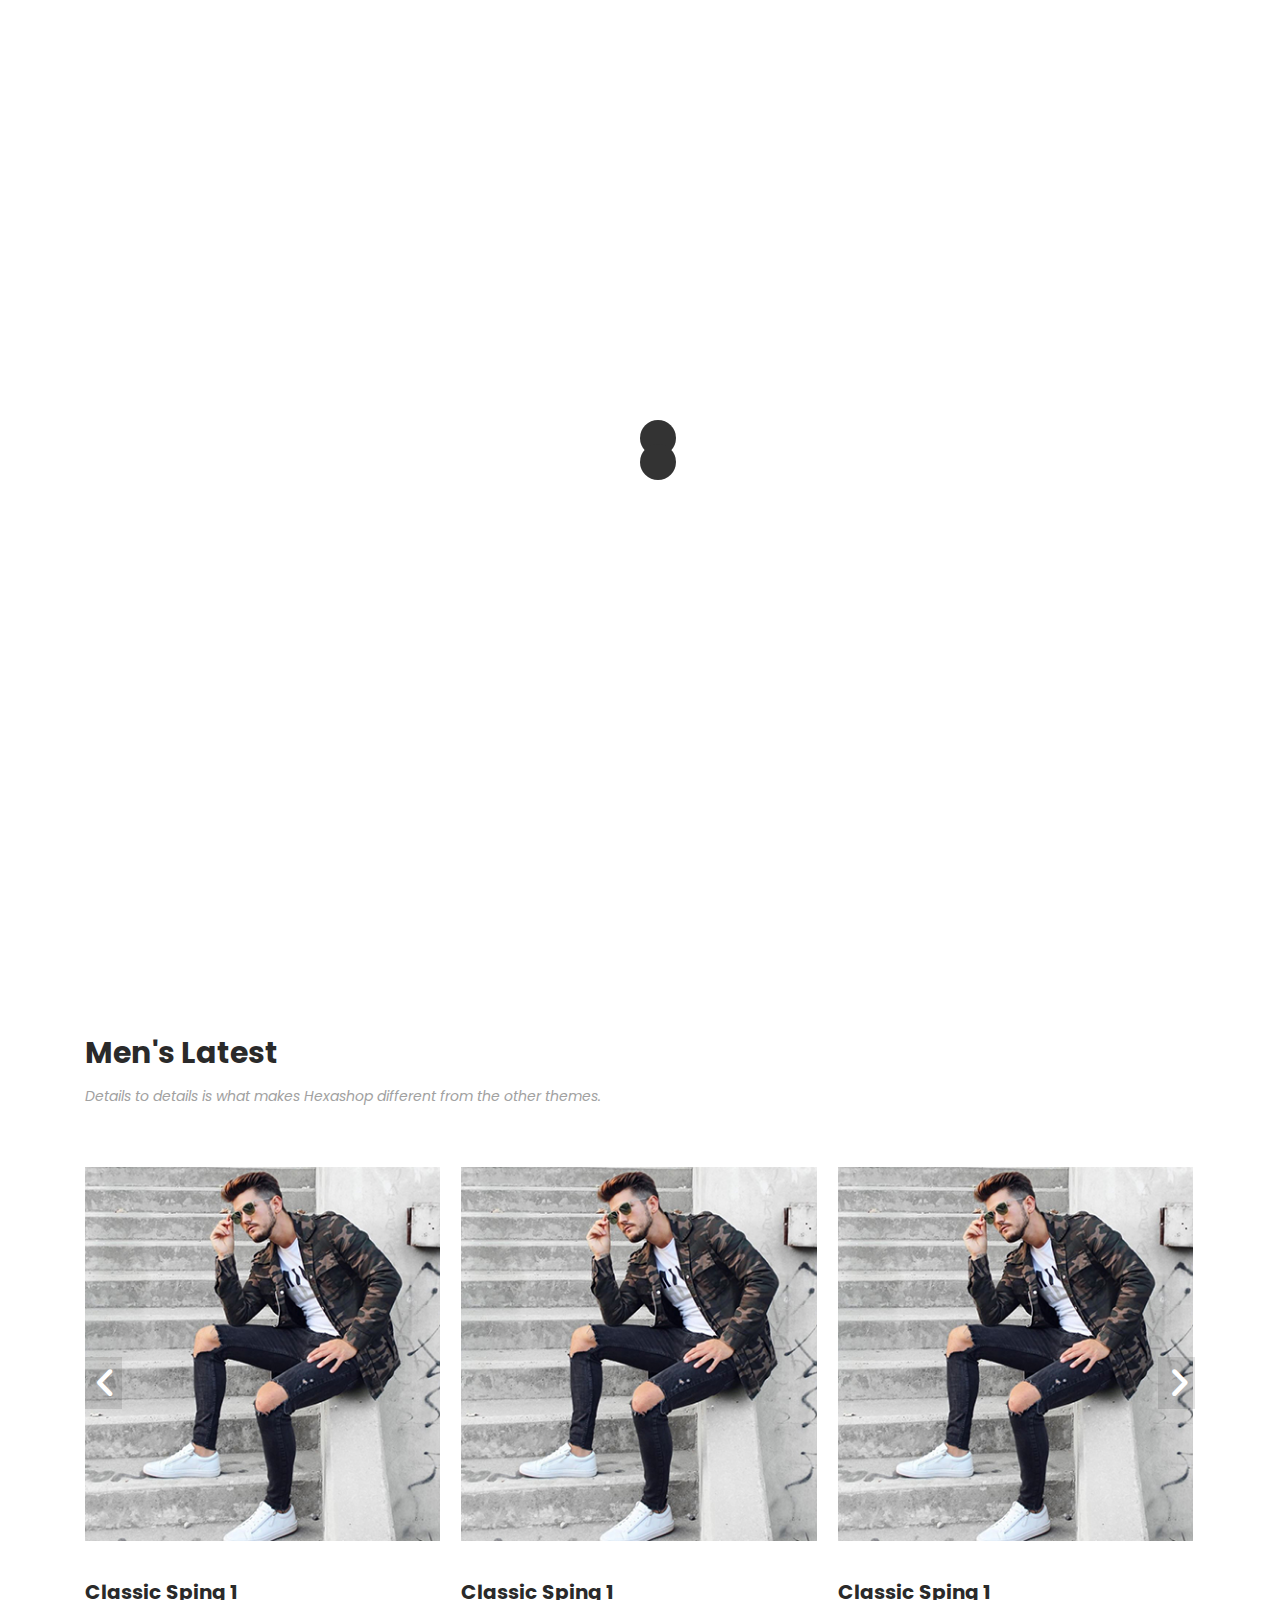
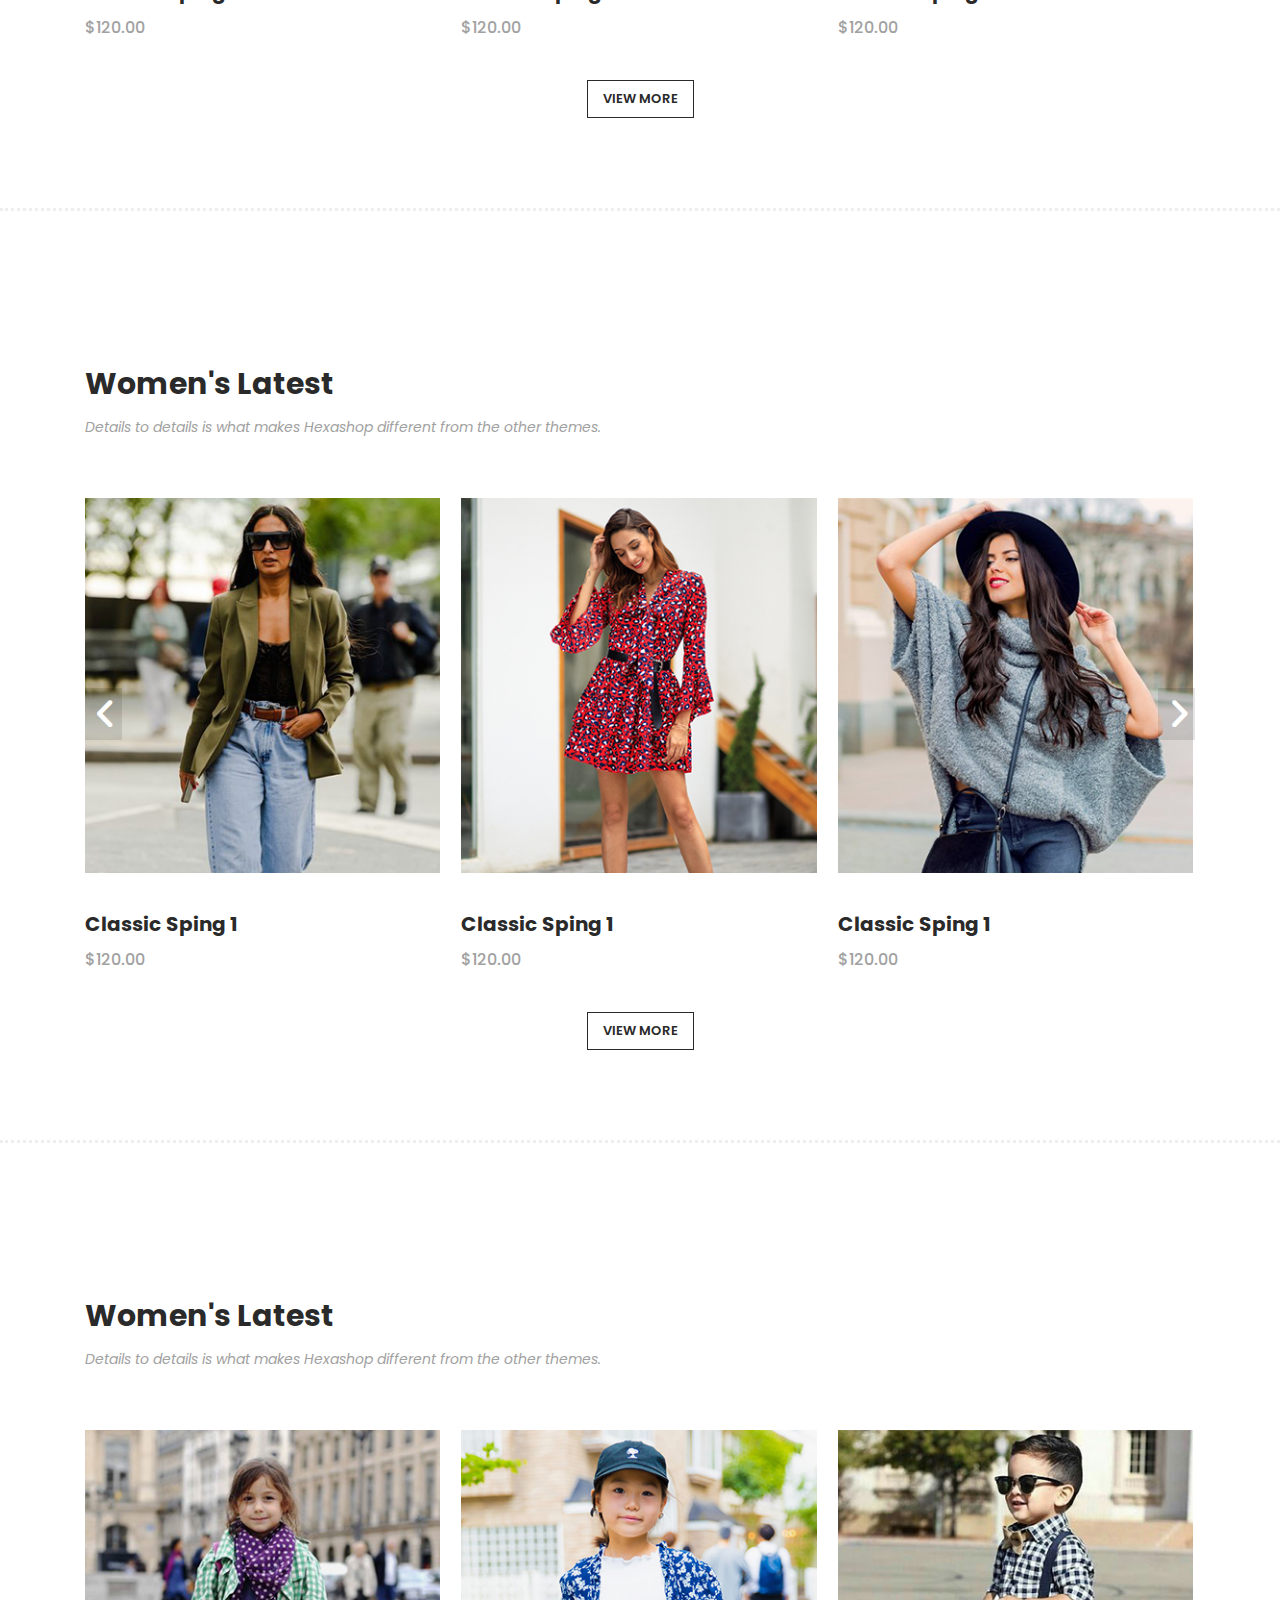
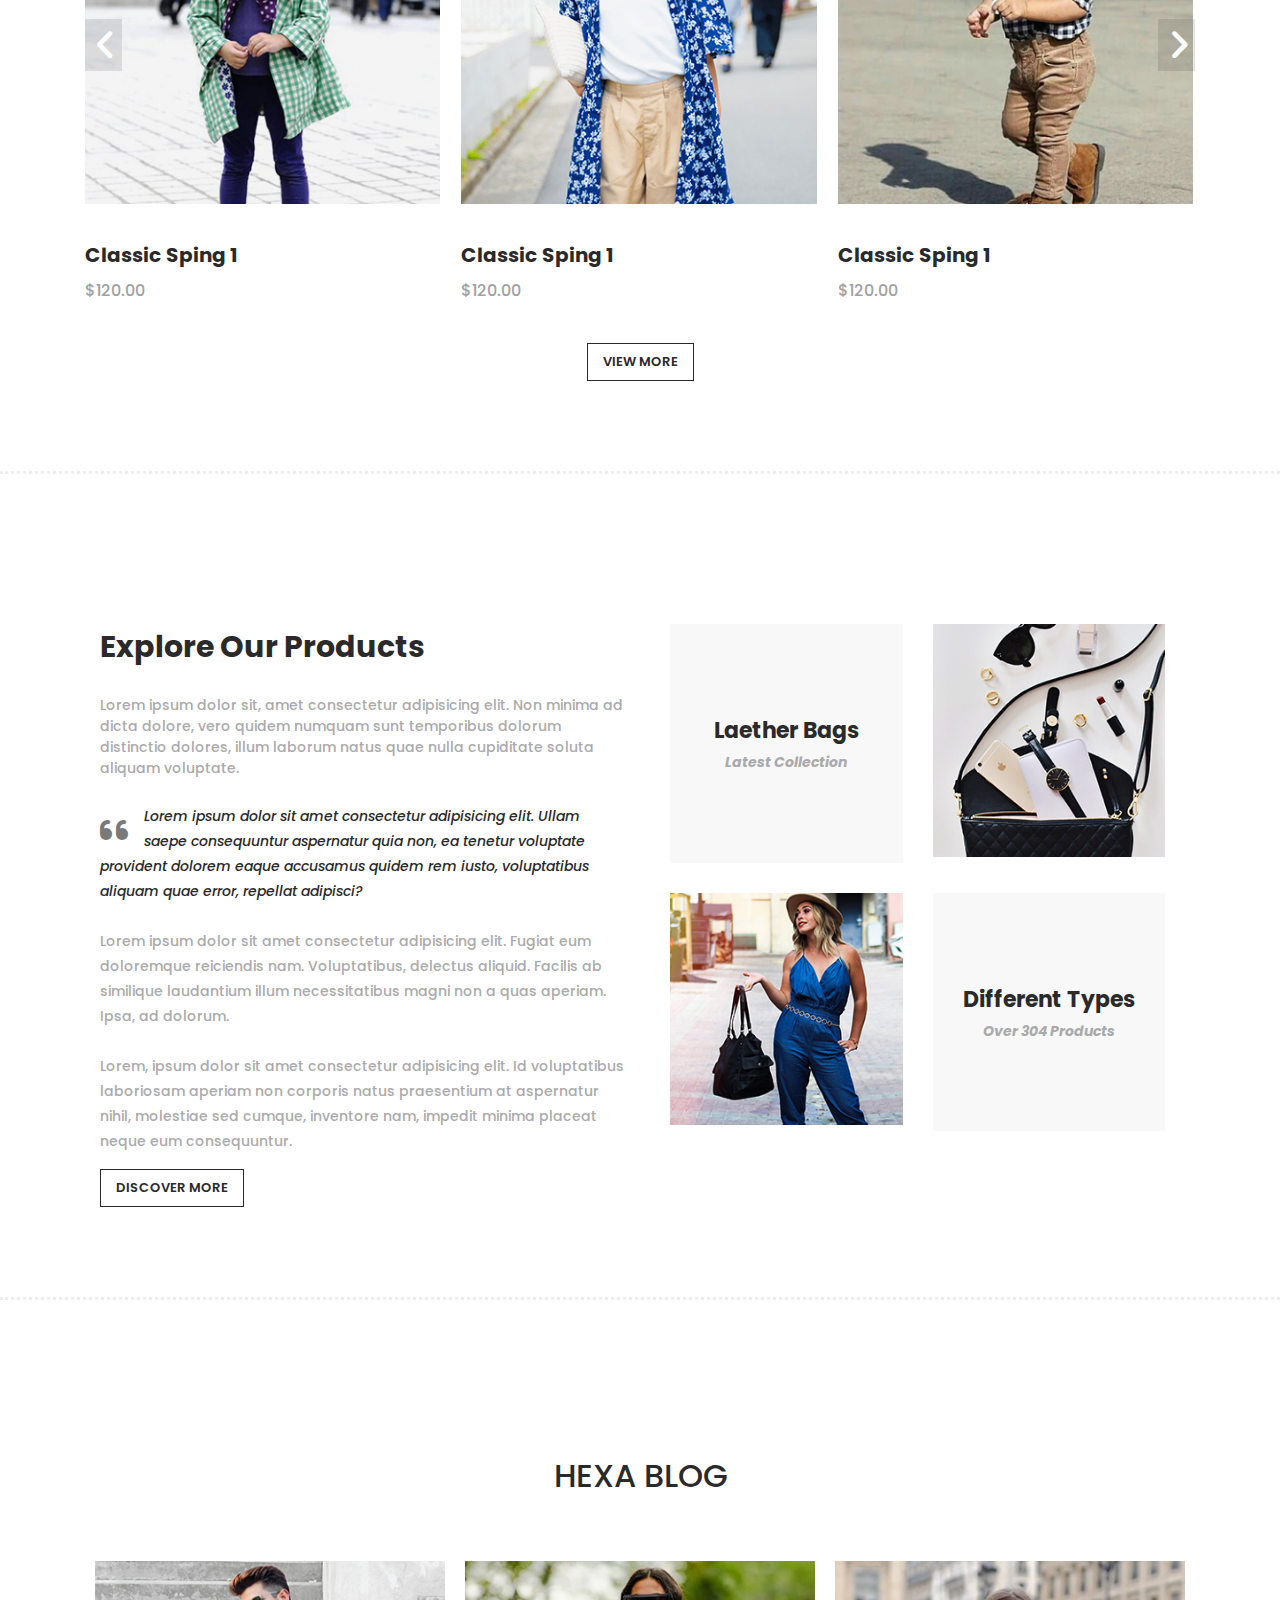
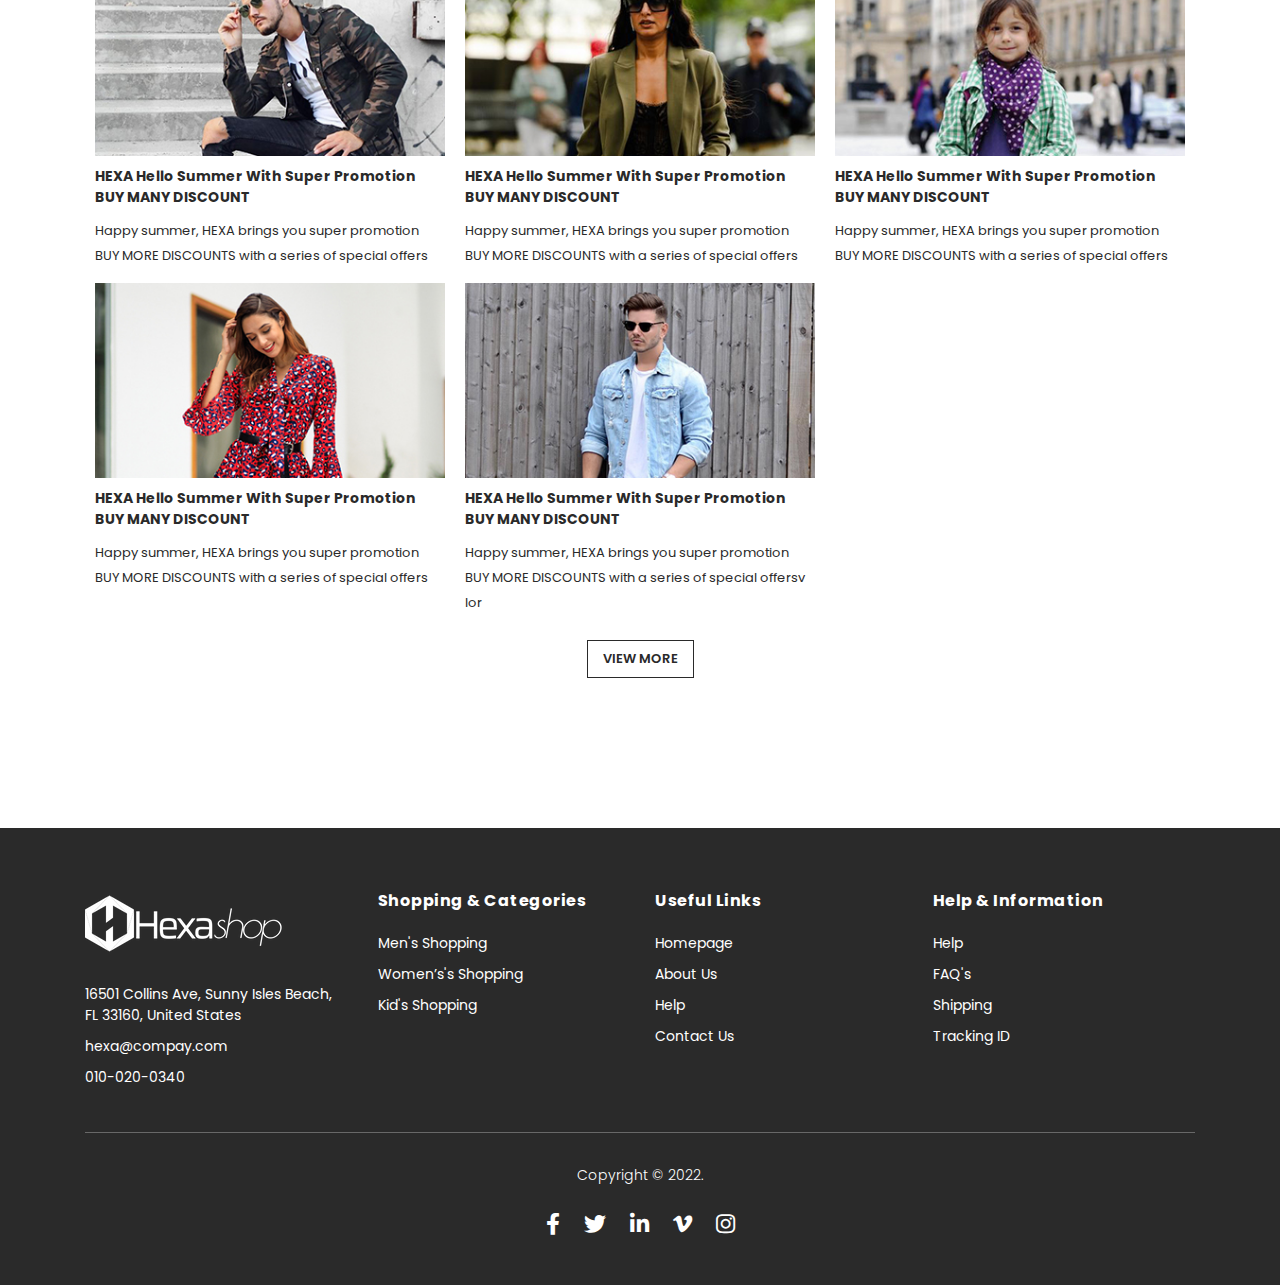
==== commit 9fcaab32: "images" ====
--- a/index.html
+++ b/index.html
@@ -34,12 +34,10 @@
             <div class="container">
                 <div class="attr-nav">
                     <ul>
-                        <li class="search"><a href="#"><i class="fa fa-fw fa-search"></i></a></li>
+                        <li class="search"><i class="fa fa-fw fa-search"></i></li>
                         <li class="dropdown">
-                            <a href="#">
-                                <i class="fa fa-fw fa-cart-arrow-down"></i>
-                                <span class="badge"></span>
-                            </a>
+                            <i class="fa fa-fw fa-cart-arrow-down"></i>
+                            <span class="badge"></span>
                             <ul class="dropdown-menu cart-list">
                                 <div id="buyItems">
 
@@ -63,7 +61,7 @@
                         <i class="fa fa-bars"></i>
                     </button>
                     <a href="index.html" class="navbar-brand">
-                        <img src="assets/images/1.png" alt="" class="logo">
+                        <img src="assets/images/hexaFood (1).png" alt="" class="logo">
                     </a>
                 </div>
                 <!-- End Header Navigation -->
--- a/assets/css/style.css
+++ b/assets/css/style.css
@@ -245,7 +245,7 @@
     display: block;
 }
 
-.attr-nav>ul>li>a {
+.attr-nav>ul>li {
     display: block;
     padding: 28px 15px;
     position: relative;
@@ -268,7 +268,7 @@
     border-radius: 10px;
 }
 
-.attr-nav>ul>li>a span.badge {
+.attr-nav>ul>li span.badge {
     position: absolute;
     top: 50%;
     right: 5px;
